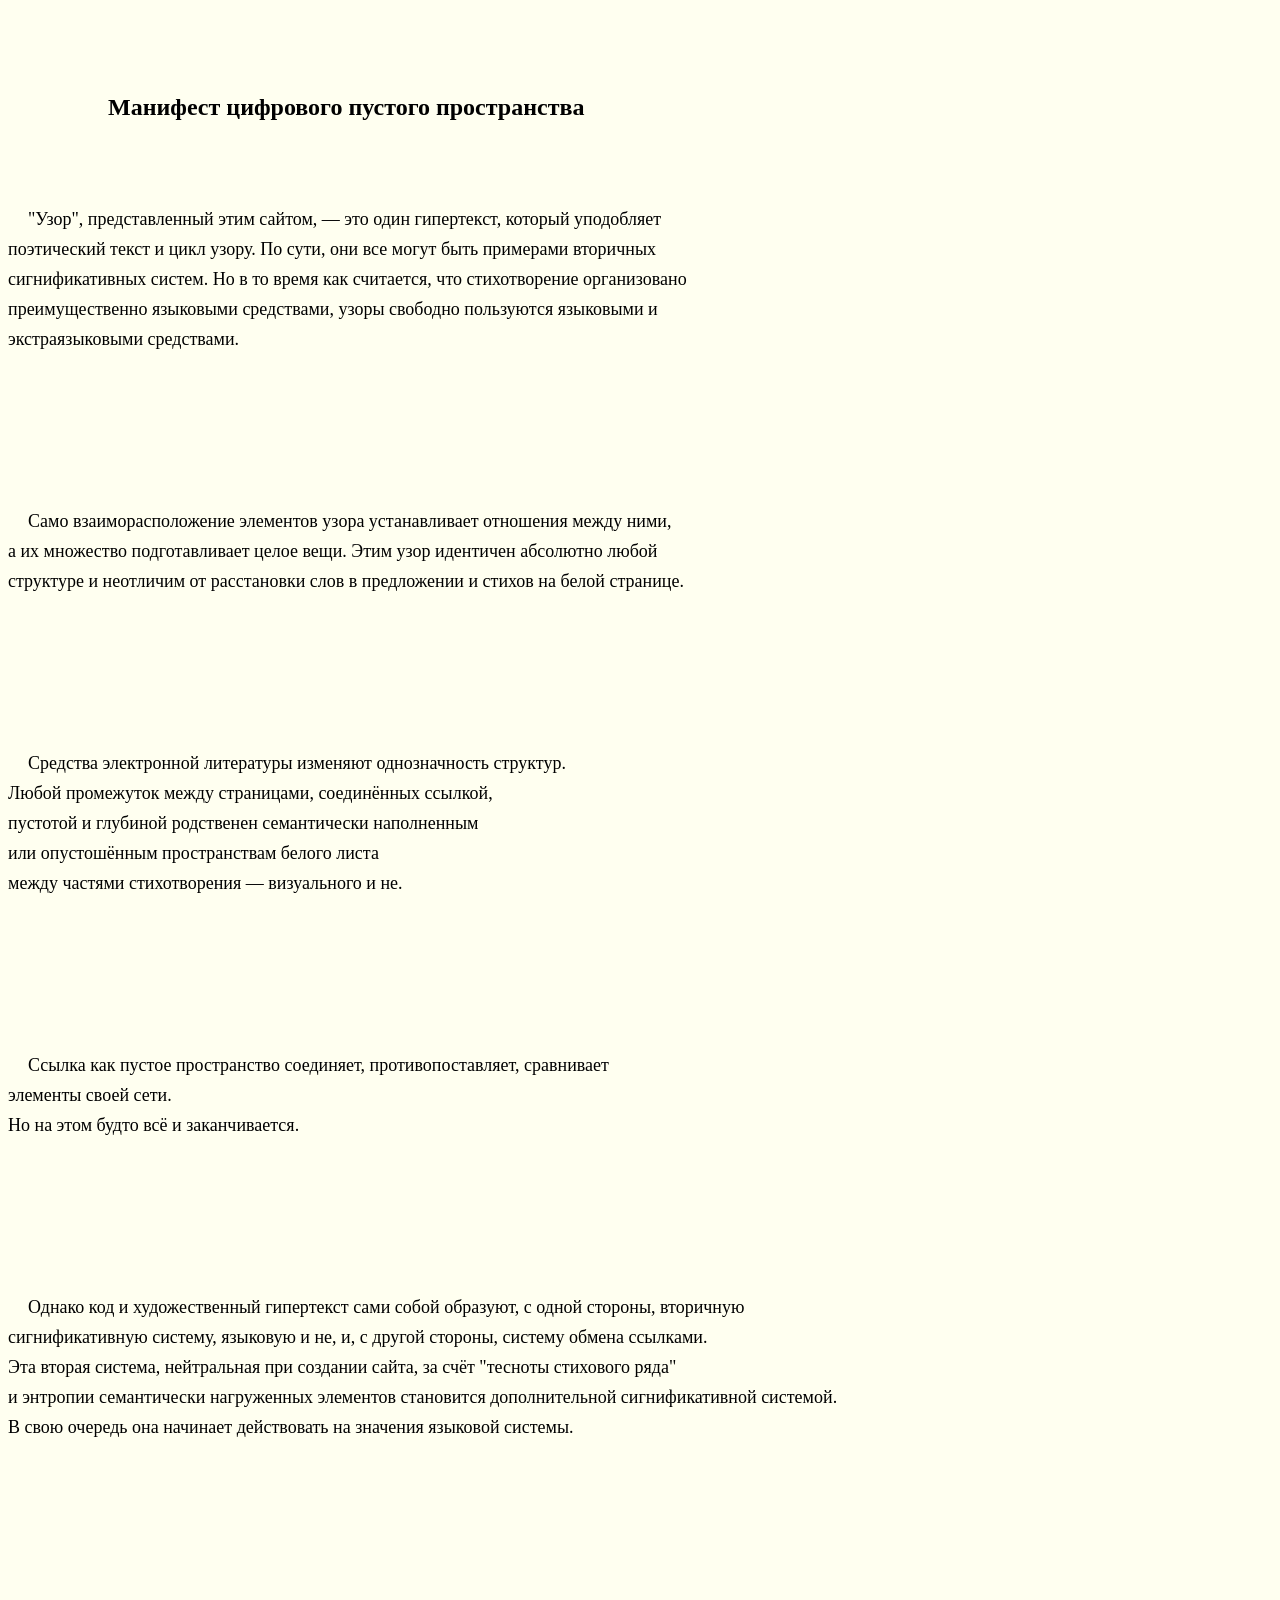
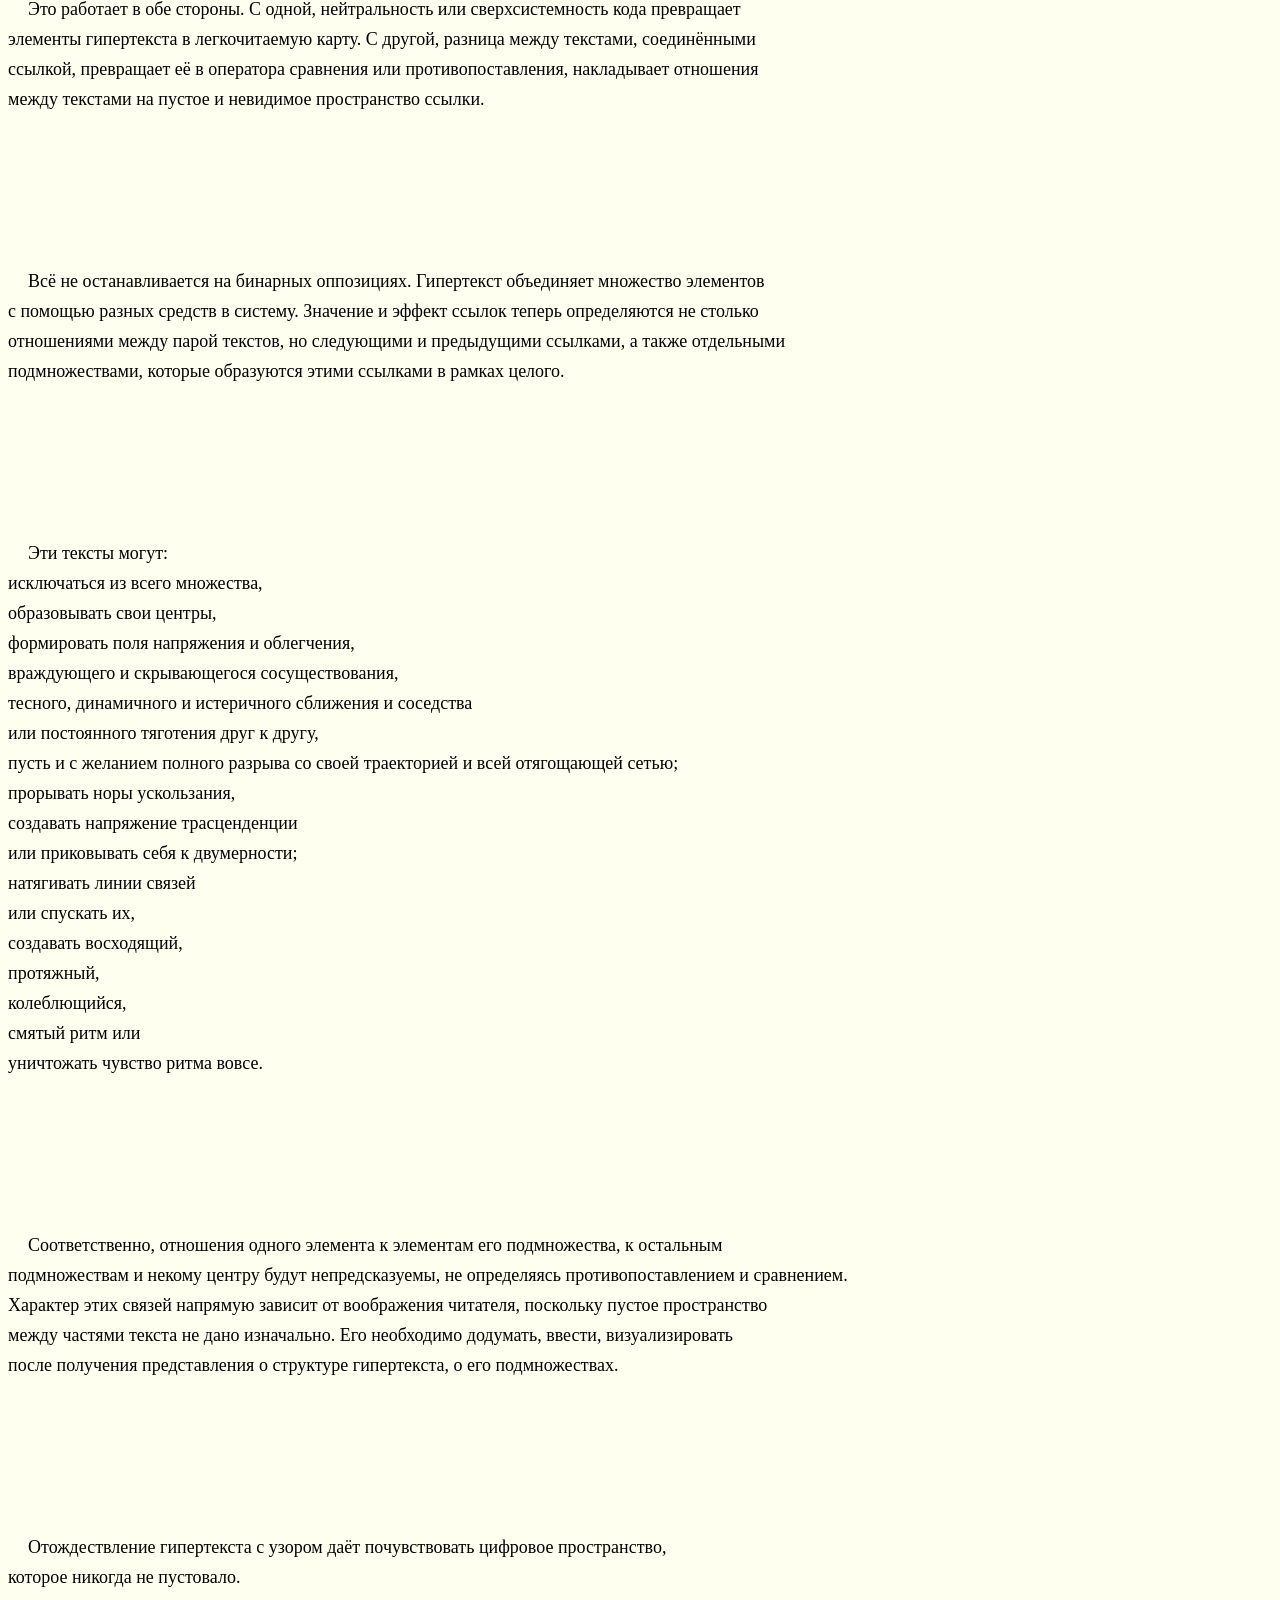
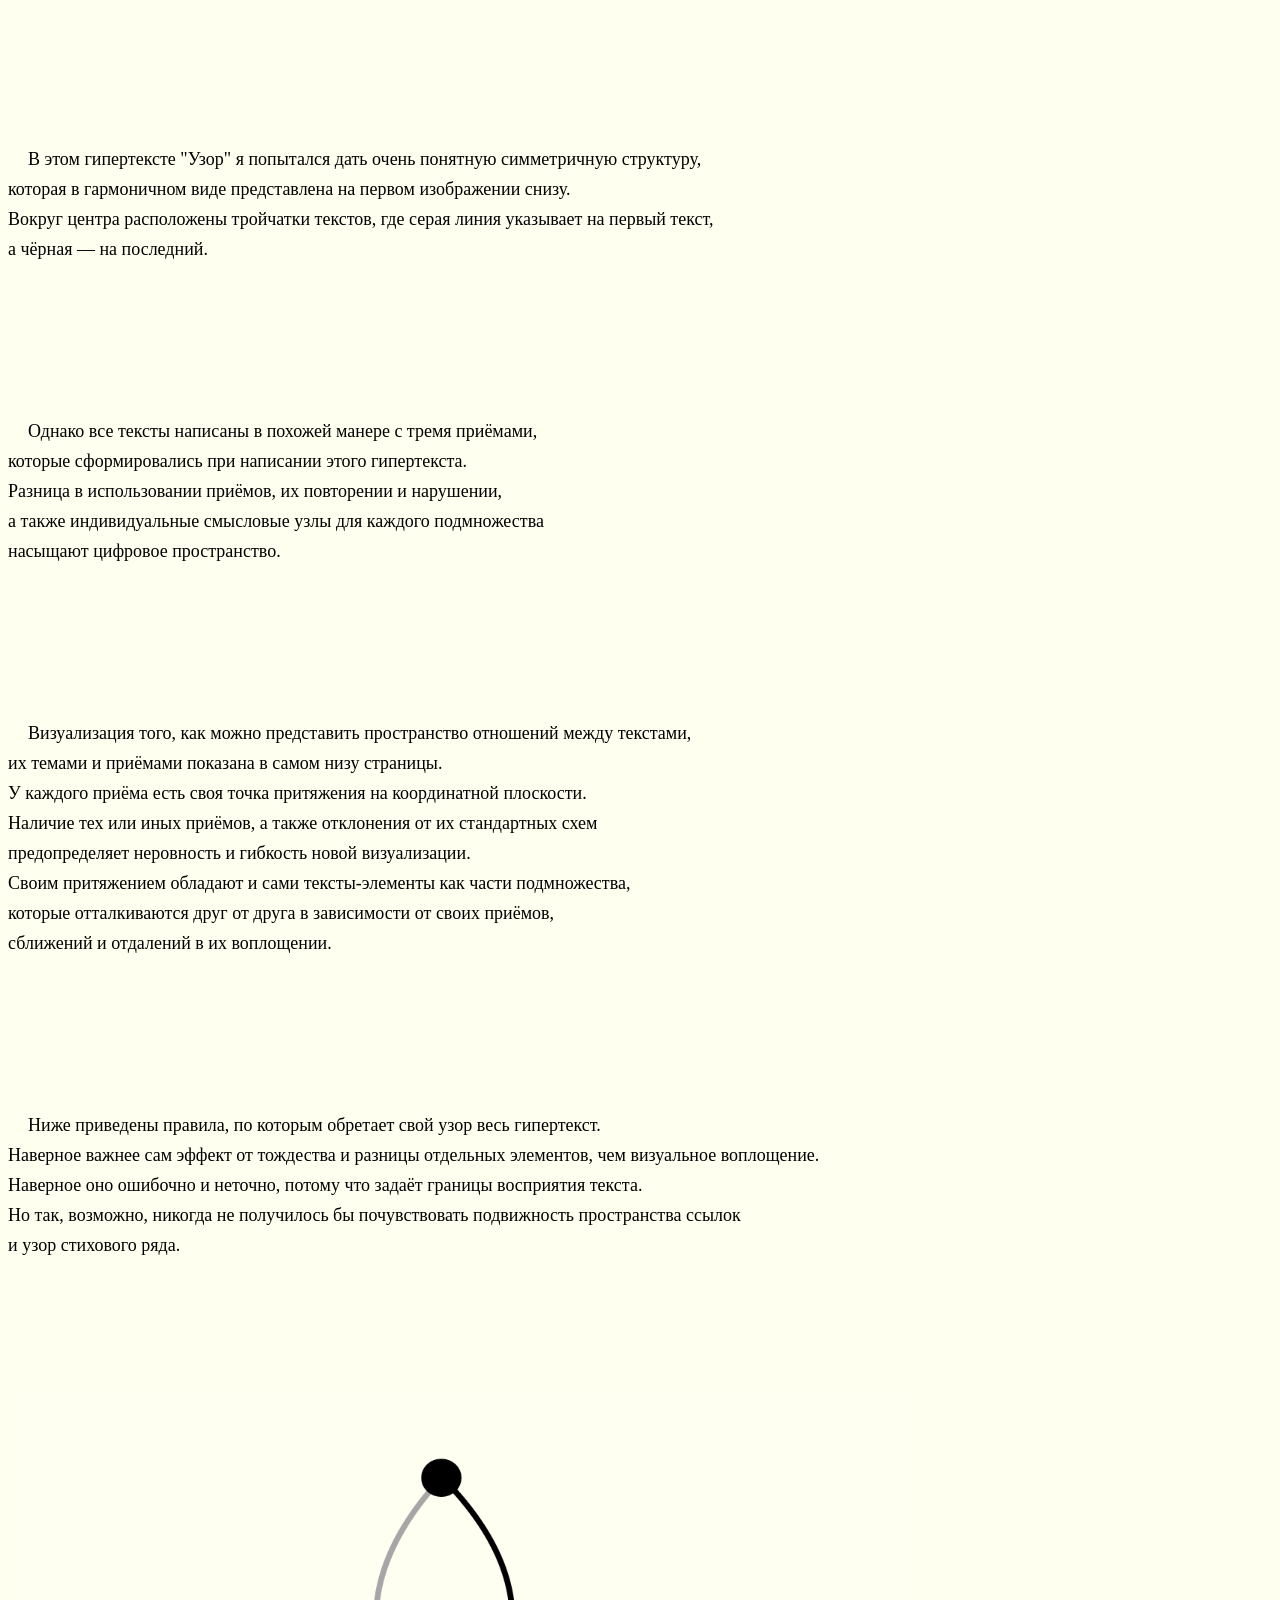
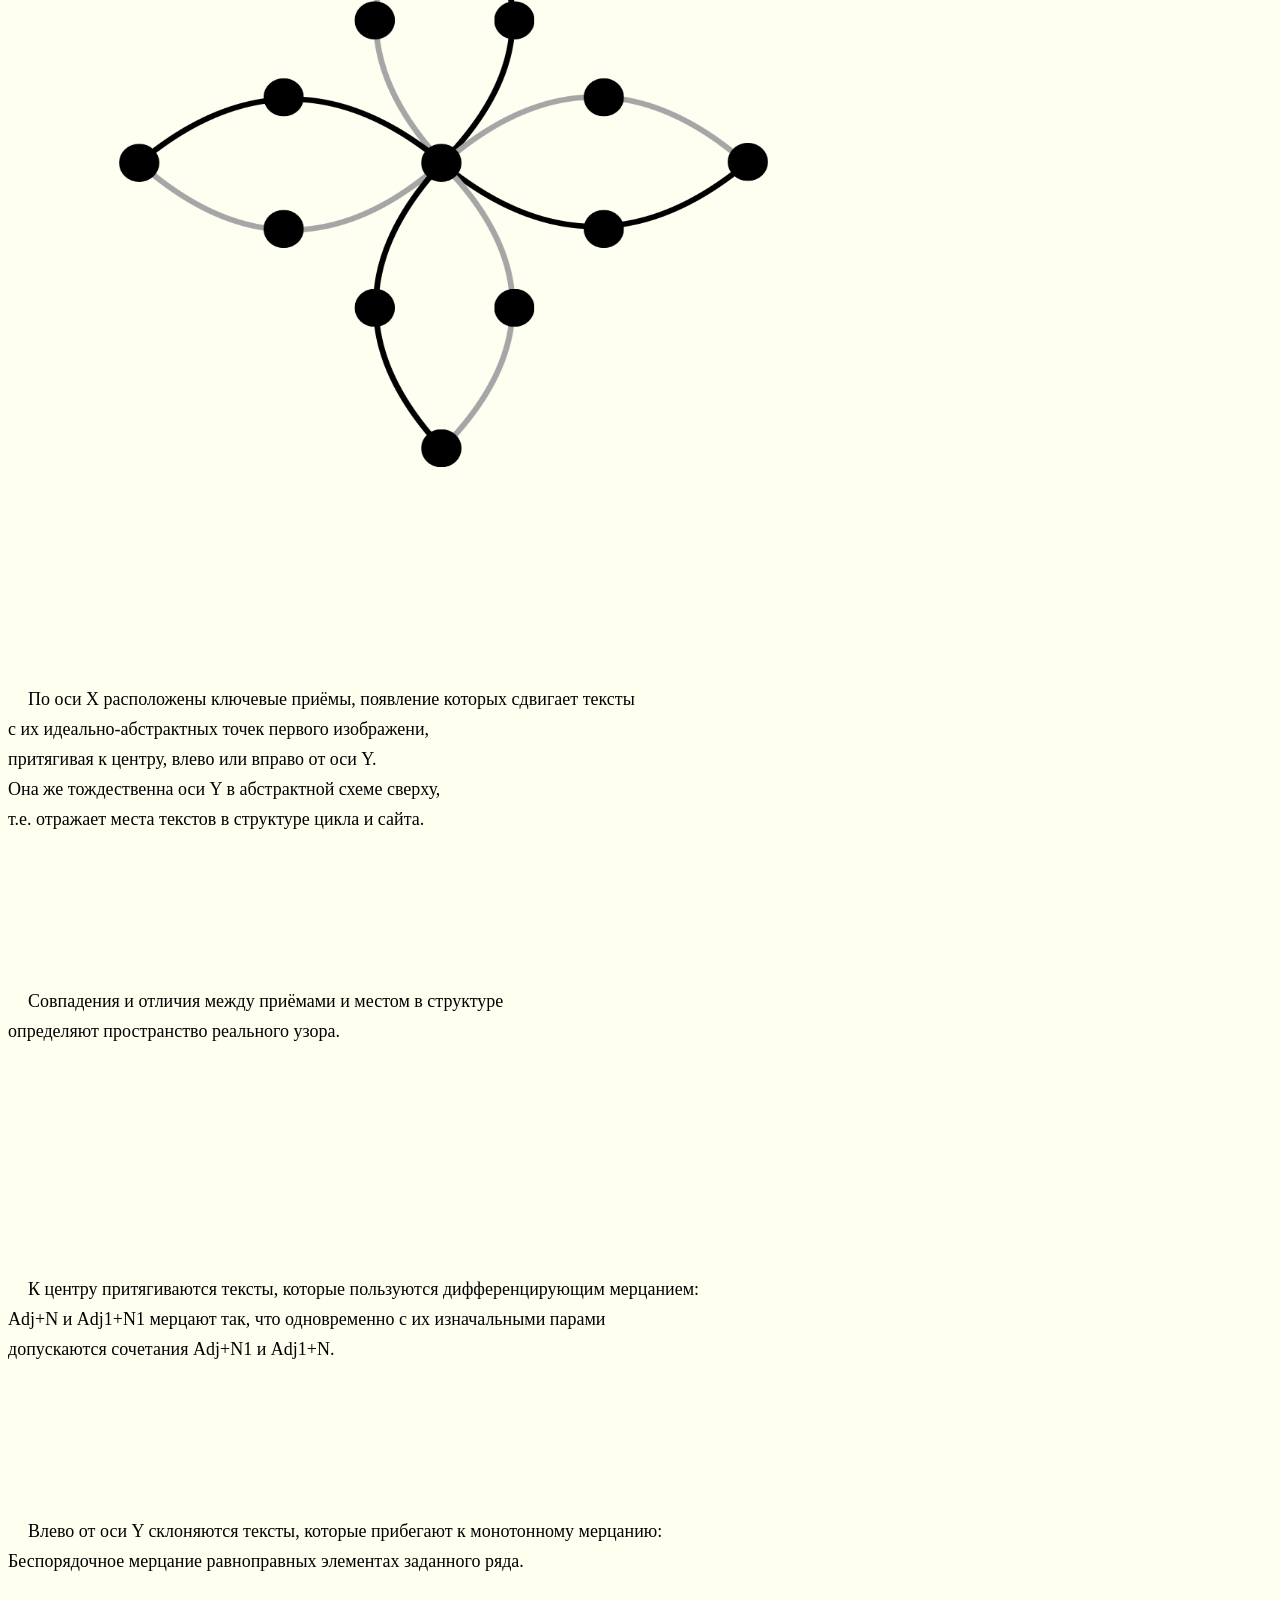
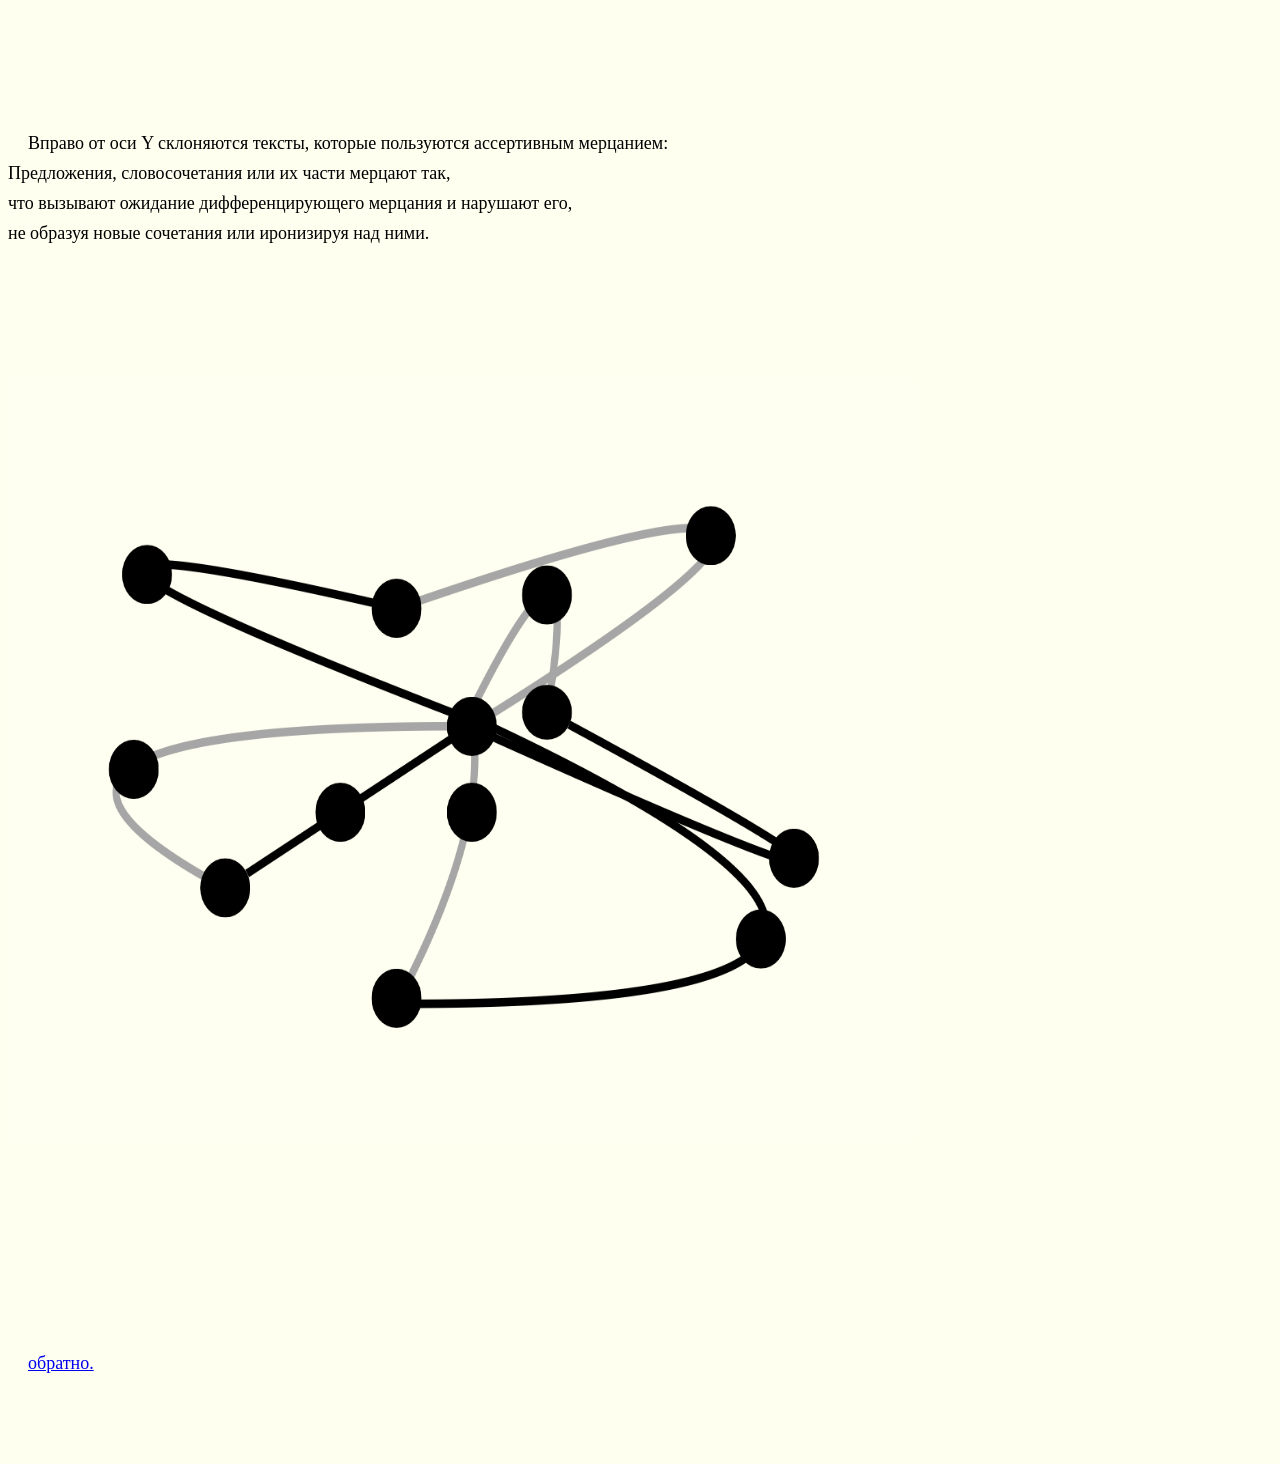
==== Description.html @ 1a1e5cb5 "commit" ====
<!DOCTYPE html>
<html lang="en">
    <head>
        <meta charset="UTF-8" />
        <meta name="viewpoint" content="width=device-width, initial-scale=1.0" />
        <title>Description</title>
        <link rel="stylesheet" href="./Description.css" />
    </head>
    <body>
        <p style="font-weight: bold; font-size: x-large; text-indent: 100px;">Манифест цифрового пустого пространства</p>
        <p>"Узор", представленный этим сайтом, — это один гипертекст, который уподобляет<br>
        поэтический текст и цикл узору. По сути, они все могут быть примерами вторичных<br>
        сигнификативных систем. Но в то время как считается, что стихотворение организовано<br>
        преимущественно языковыми средствами, узоры свободно пользуются языковыми и<br>
        экстраязыковыми средствами.</p>
        <p></p>
        <p>Само взаиморасположение элементов узора устанавливает отношения между ними,<br> 
        а их множество подготавливает целое вещи. Этим узор идентичен абсолютно любой<br>
        структуре и неотличим от расстановки слов в предложении и стихов на белой странице.</p>
        <p></p>
        <p>Средства электронной литературы изменяют однозначность структур.<br> Любой промежуток между страницами, соединённых ссылкой,<br>
        пустотой и глубиной родственен семантически наполненным<br> 
        или опустошённым пространствам белого листа<br>
        между частями стихотворения — визуального и не. </p>
        <p></p>
        <p>Ссылка как пустое пространство соединяет, противопоставляет, сравнивает<br> 
        элементы своей сети.<br>
        Но на этом будто всё и заканчивается.</p>
        <p></p>
        <p>Однако код и художественный гипертекст сами собой образуют, с одной стороны, вторичную<br> 
        сигнификативную систему, языковую и не, и, с другой стороны, систему обмена ссылками.<br> 
        Эта вторая система, нейтральная при создании сайта, за счёт "тесноты стихового ряда"<br> 
        и энтропии семантически нагруженных элементов становится дополнительной сигнификативной системой.<br> 
        В свою очередь она начинает действовать на значения языковой системы.</p>
        <p></p>
        <p>Это работает в обе стороны. С одной, нейтральность или сверхсистемность кода превращает<br> 
        элементы гипертекста в легкочитаемую карту. С другой, разница между текстами, соединёнными<br> 
        ссылкой, превращает её в оператора сравнения или противопоставления, накладывает отношения<br> 
        между текстами на пустое и невидимое пространство ссылки.</p>
        <p></p>
        <p>Всё не останавливается на бинарных оппозициях. Гипертекст объединяет множество элементов<br> 
        с помощью разных средств в систему. Значение и эффект ссылок теперь определяются не столько<br> 
        отношениями между парой текстов, но следующими и предыдущими ссылками, а также отдельными<br> 
        подмножествами, которые образуются этими ссылками в рамках целого.</p> 
        <p></p>
        <p>Эти тексты могут:<br> 
        исключаться из всего множества,<br>  
        образовывать свои центры,<br>  
        формировать поля напряжения и облегчения,<br> 
        враждующего и скрывающегося сосуществования,<br>  
        тесного, динамичного и истеричного сближения и соседства<br> 
        или постоянного тяготения друг к другу,<br>  
       пусть и с желанием полного разрыва со своей траекторией и всей отягощающей сетью;<br> 
       прорывать норы ускользания,<br> 
       создавать напряжение трасценденции<br> 
       или приковывать себя к двумерности;<br>  
        натягивать линии связей<br> 
        или спускать их,<br> 
        создавать восходящий,<br> 
        протяжный, <br>
        колеблющийся,<br> 
        смятый ритм или<br>
        уничтожать чувство ритма вовсе.</p>
        <p></p>
        <p>Соответственно, отношения одного элемента к элементам его подмножества, к остальным<br> 
        подмножествам и некому центру будут непредсказуемы, не определяясь противопоставлением и сравнением.<br> 
        Характер этих связей напрямую зависит от воображения читателя, поскольку пустое пространство<br>
        между частями текста не дано изначально. Его необходимо додумать, ввести, визуализировать<br> 
        после получения представления о структуре гипертекста, о его подмножествах.</p>
        <p></p>
        <p>Отождествление гипертекста с узором даёт почувствовать цифровое пространство,<br>
        которое никогда не пустовало.</p>
        <p></p>
        <p>В этом гипертексте "Узор" я попытался дать очень понятную симметричную структуру,<br> 
        которая в гармоничном виде представлена на первом изображении снизу.<br> 
        Вокруг центра расположены тройчатки текстов, где серая линия указывает на первый текст,<br> 
        а чёрная — на последний.</p>
        <p></p>
        <p>Однако все тексты написаны в похожей манере с тремя приёмами,<br> 
        которые сформировались при написании этого гипертекста.<br> 
        Разница в использовании приёмов, их повторении и нарушении,<br> 
        а также индивидуальные смысловые узлы для каждого подмножества<br> 
        насыщают цифровое пространство.</p>
        <p></p>
        <p>Визуализация того, как можно представить пространство отношений между текстами,<br> 
        их темами и приёмами показана в самом низу страницы.<br> 
        У каждого приёма есть своя точка притяжения на координатной плоскости.<br> 
        Наличие тех или иных приёмов, а также отклонения от их стандартных схем<br>
        предопределяет неровность и гибкость новой визуализации.<br> 
        Своим притяжением обладают и сами тексты-элементы как части подмножества,<br> 
        которые отталкиваются друг от друга в зависимости от своих приёмов,<br> 
        сближений и отдалений в их воплощении.</p>
        <p></p>
        <p>Ниже приведены правила, по которым обретает свой узор весь гипертекст.<br>
        Наверное важнее сам эффект от тождества и разницы отдельных элементов, чем визуальное воплощение.<br>
        Наверное оно ошибочно и неточно, потому что задаёт границы восприятия текста.<br> 
        Но так, возможно, никогда не получилось бы почувствовать подвижность пространства ссылок<br>
        и узор стихового ряда.</p>
        <p></p>
        <img src="./images/uzor1.png" style="height: 20cm; width: 24cm"/>
        <p></p>
        <p>По оси X расположены ключевые приёмы, появление которых сдвигает тексты<br>
        с их идеально-абстрактных точек первого изображени,<br> 
        притягивая к центру, влево или вправо от оси Y.<br> 
        Она же тождественна оси Y в абстрактной схеме сверху,<br> 
        т.е. отражает места текстов в структуре цикла и сайта. </p>
        <p></p>
        <p>Совпадения и отличия между приёмами и местом в структуре<br>
        определяют пространство реального узора.</p>
        <p> </p>
        <p></p>
         <p>К центру притягиваются тексты, которые пользуются дифференцирующим мерцанием:<br> 
         Adj+N и Adj1+N1 мерцают так, что одновременно с их изначальными парами<br> 
        допускаются сочетания Adj+N1 и Adj1+N.</p>
        <p> </p>
         <p>Влево от оси Y склоняются тексты, которые прибегают к монотонному мерцанию:<br>
        Беспорядочное мерцание равноправных элементах заданного ряда.</p>
        <p></p>
          <p>Вправо от оси Y cклоняются тексты, которые пользуются ассертивным мерцанием:<br>
        Предложения, словосочетания или их части мерцают так,<br>
        что вызывают ожидание дифференцирующего мерцания и нарушают его,<br>
        не образуя новые сочетания или иронизируя над ними.</p>
        <p></p>
        <img src="./images/uzor2changed.png" style="height: 20cm; width: 24cm"/>
        <p></p>
        <p> </p>
        <p><a href="index.html">обратно.</a></p>
    </body>
</html>
---- Description.css ----
*{
padding-top: 20px;
padding-bottom: 20px;

}

p{
    line-height: 30px;
}

body{
    background-color: ivory;
    width: 100vw;
    justify-content: center;
    font-family: verdana;
    display: flex;
    flex-direction: column;
   text-indent: 20px;
    font-size: large;
    white-space: nowrap;

}
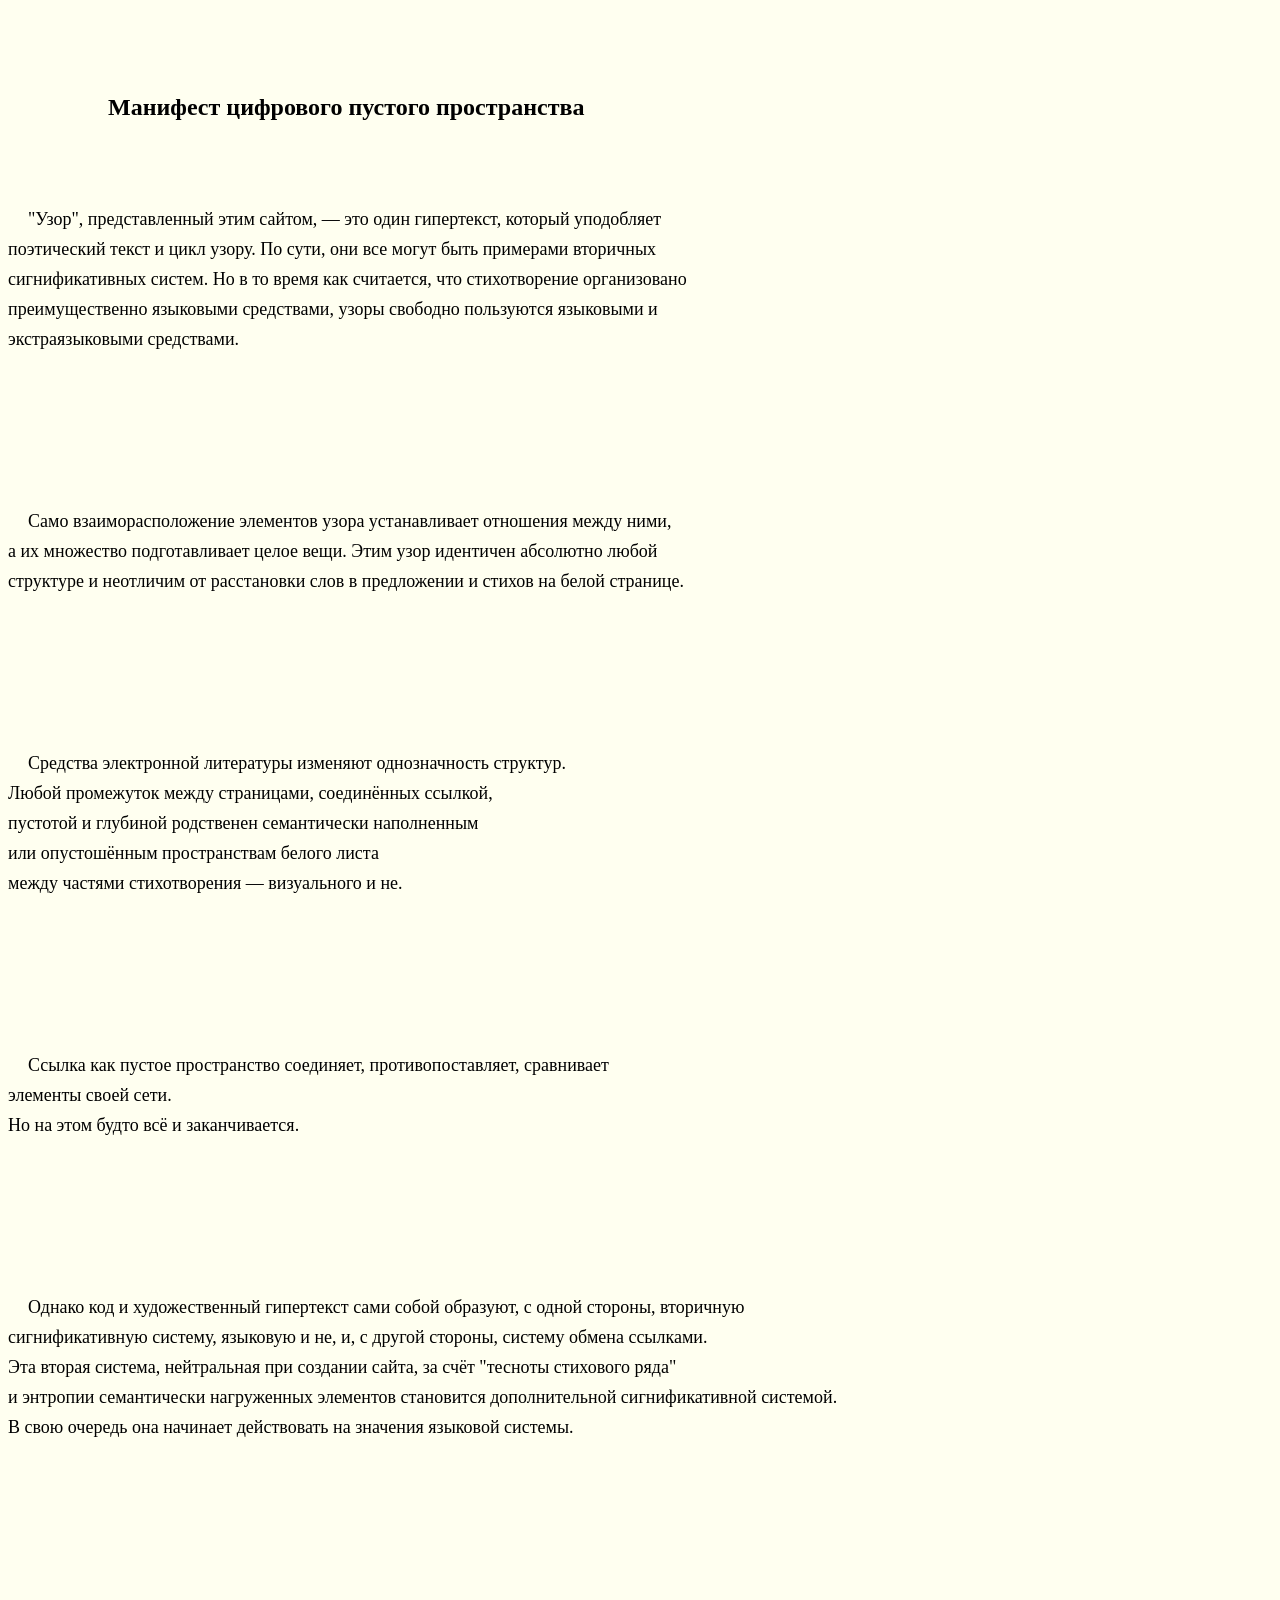
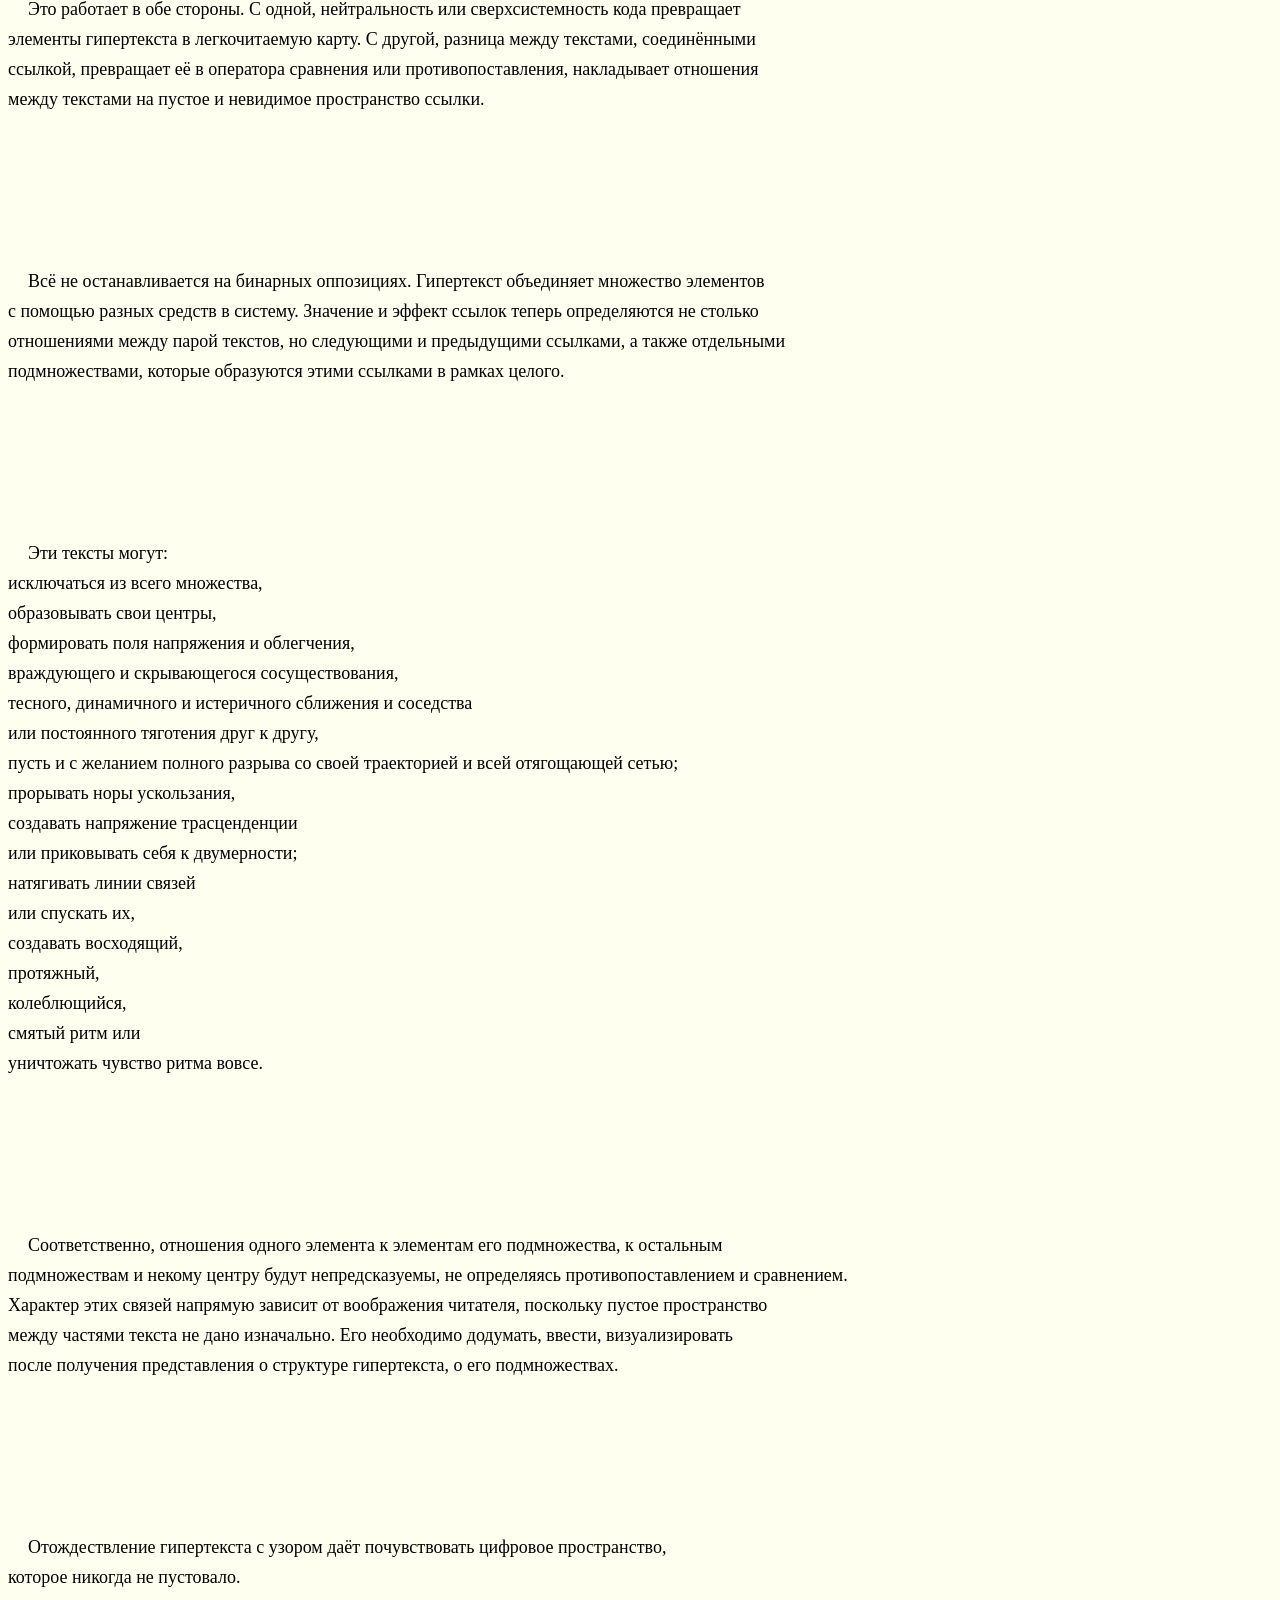
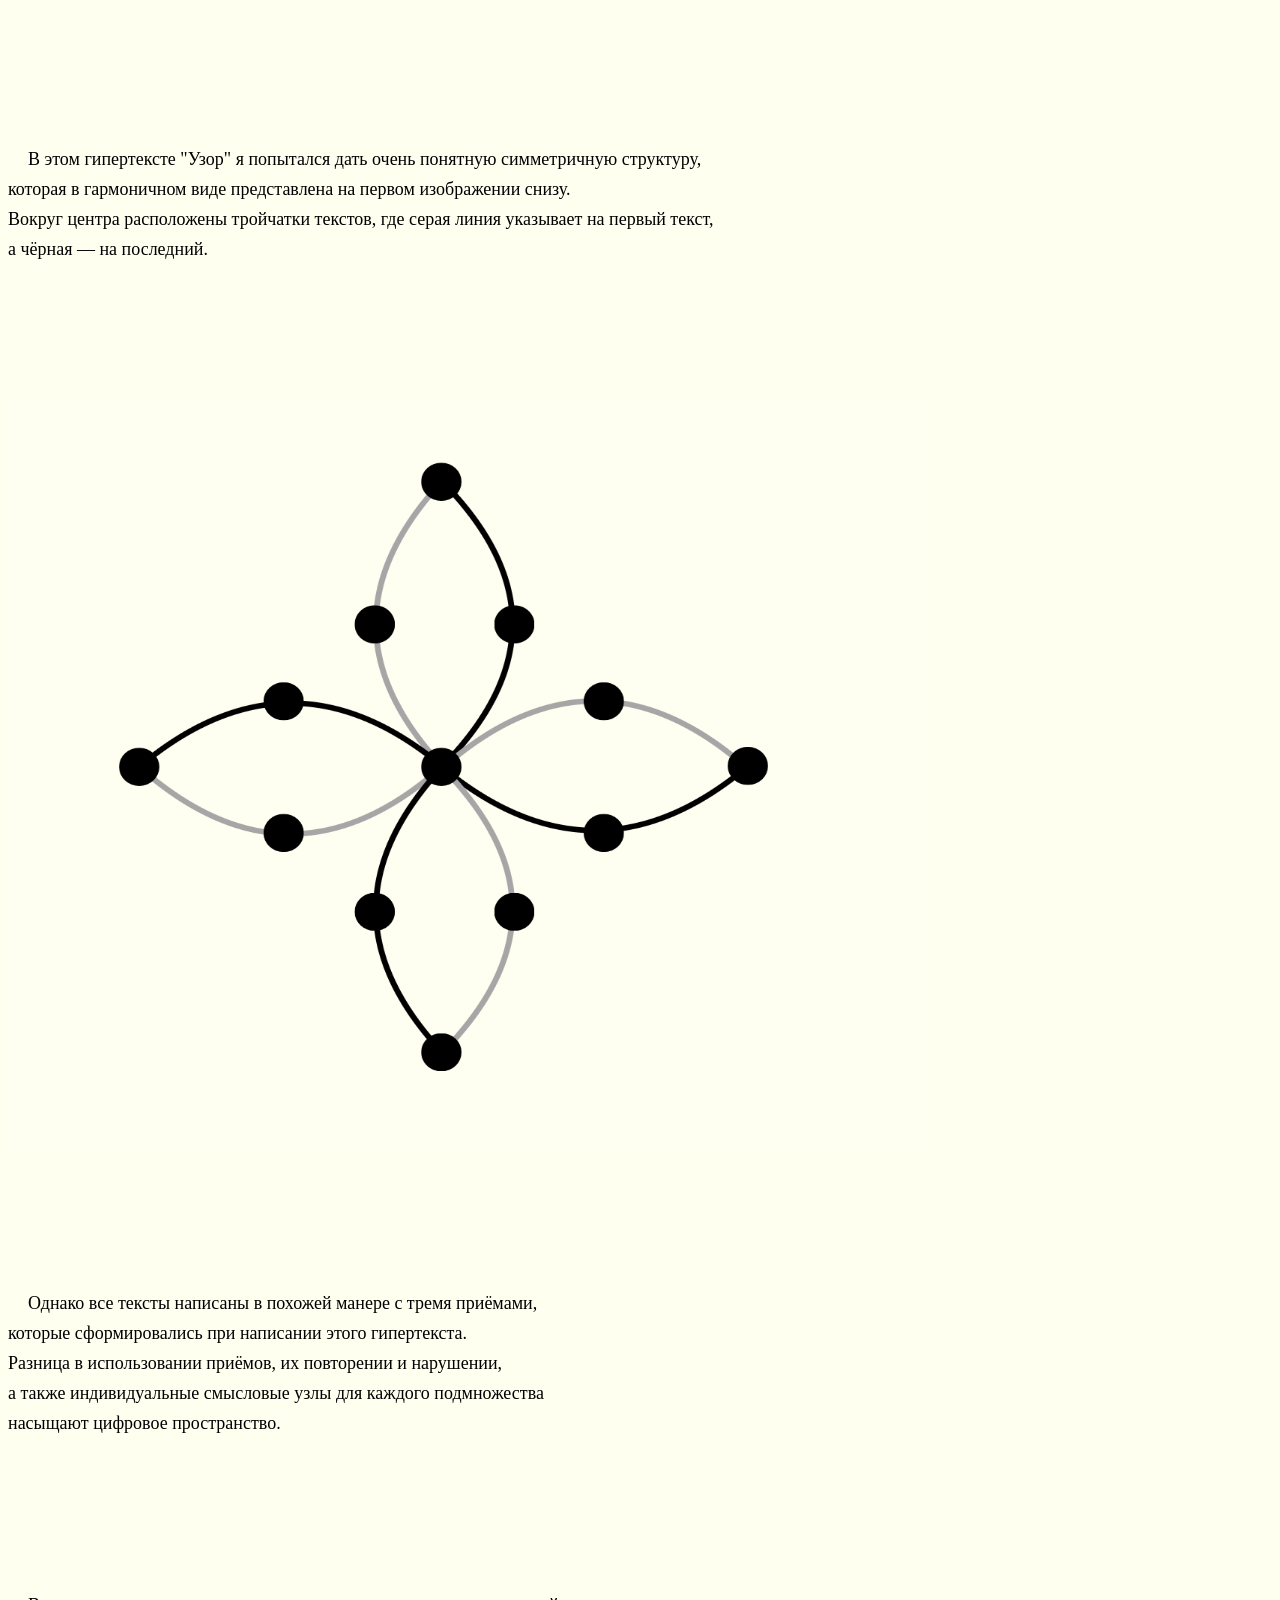
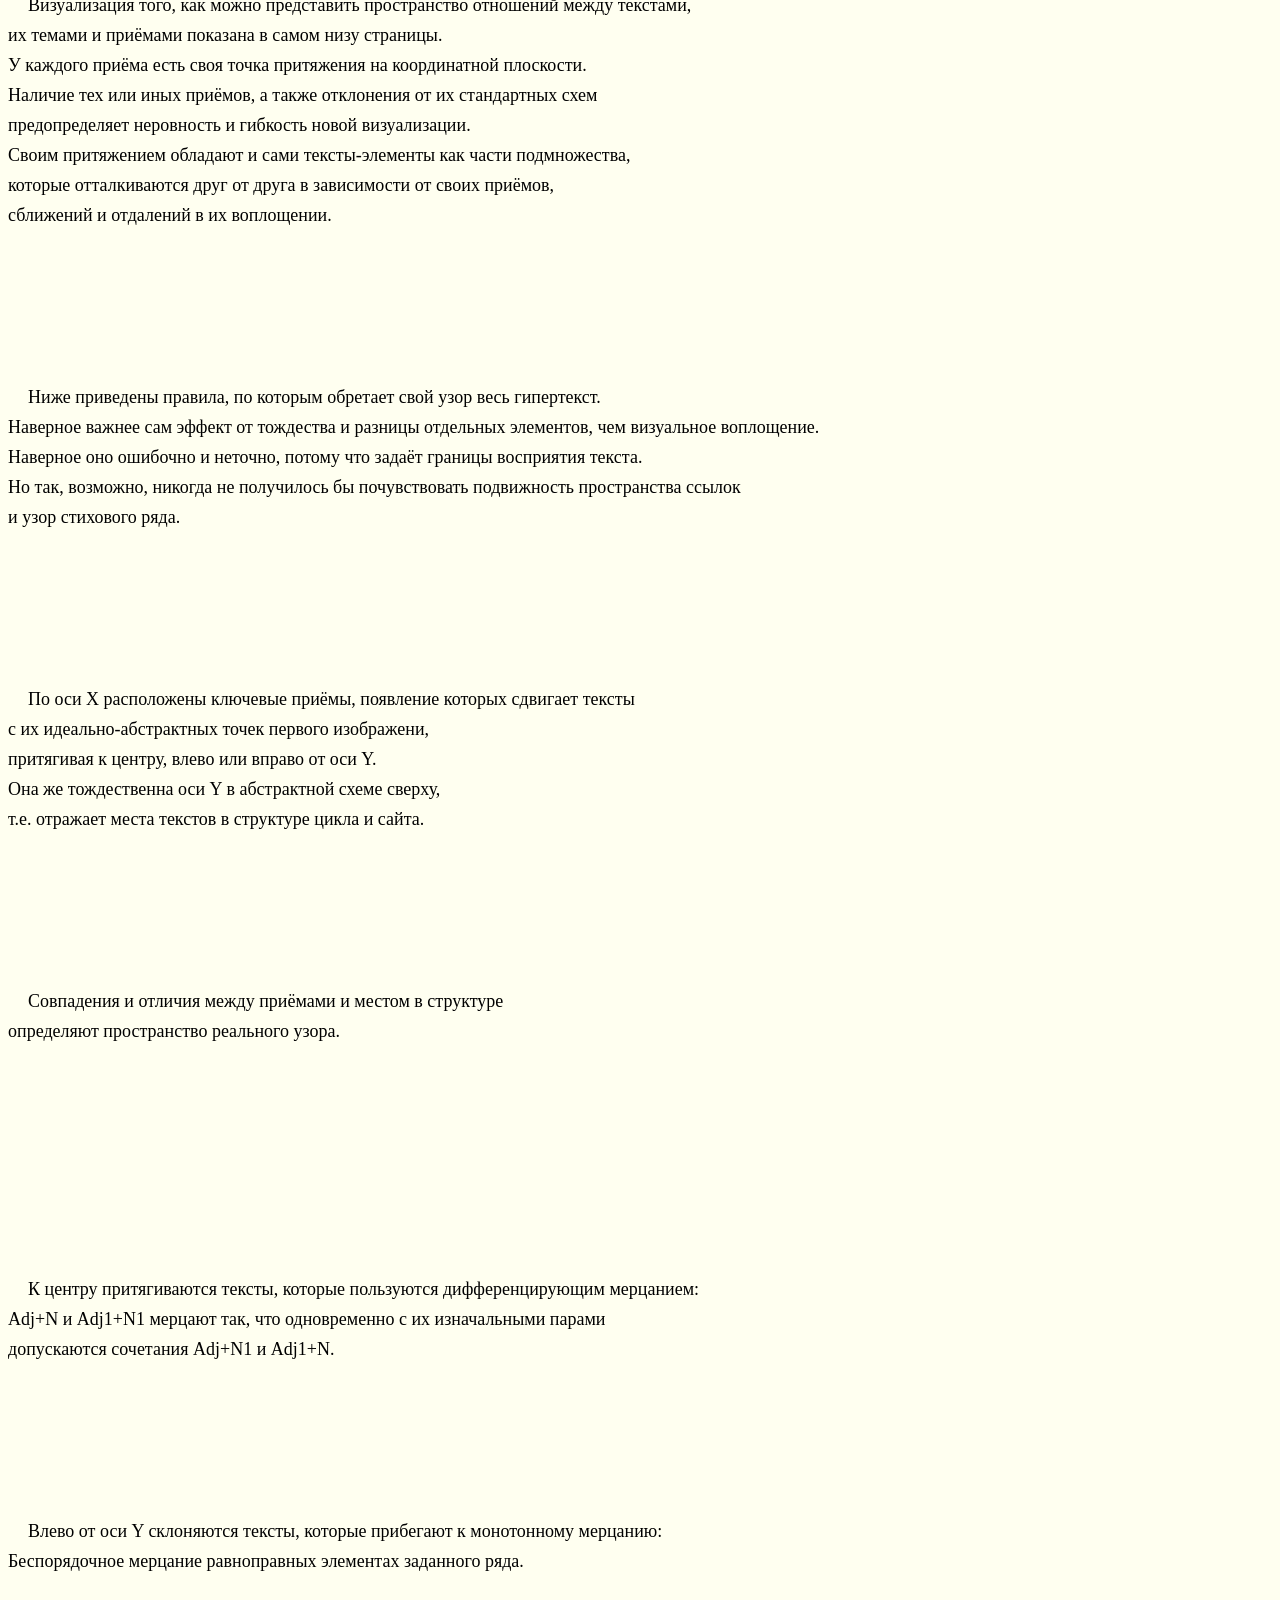
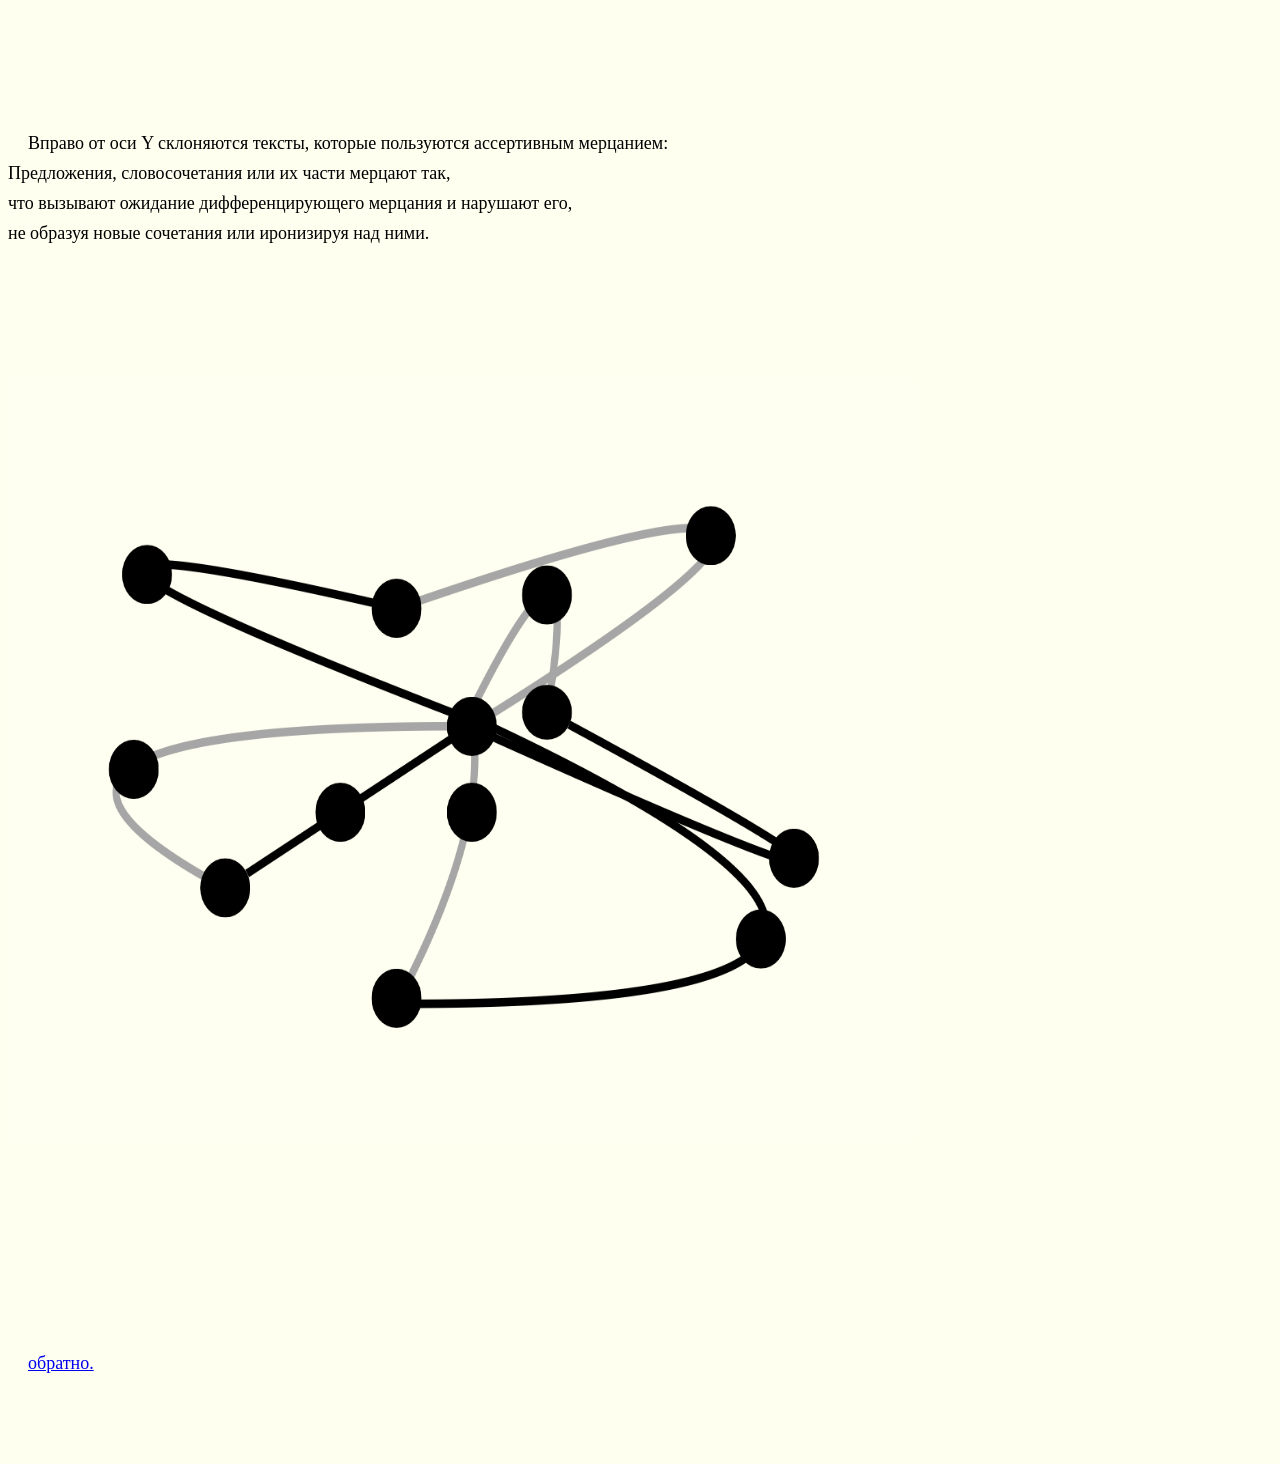
==== commit 672bf3ff: "commit" ====
--- a/Description.html
+++ b/Description.html
@@ -75,6 +75,8 @@
         которая в гармоничном виде представлена на первом изображении снизу.<br> 
         Вокруг центра расположены тройчатки текстов, где серая линия указывает на первый текст,<br> 
         а чёрная — на последний.</p>
+         <p></p>
+        <img src="./images/uzor1.png" style="height: 20cm; width: 24cm"/>
         <p></p>
         <p>Однако все тексты написаны в похожей манере с тремя приёмами,<br> 
         которые сформировались при написании этого гипертекста.<br> 
@@ -96,8 +98,6 @@
         Наверное оно ошибочно и неточно, потому что задаёт границы восприятия текста.<br> 
         Но так, возможно, никогда не получилось бы почувствовать подвижность пространства ссылок<br>
         и узор стихового ряда.</p>
-        <p></p>
-        <img src="./images/uzor1.png" style="height: 20cm; width: 24cm"/>
         <p></p>
         <p>По оси X расположены ключевые приёмы, появление которых сдвигает тексты<br>
         с их идеально-абстрактных точек первого изображени,<br> 
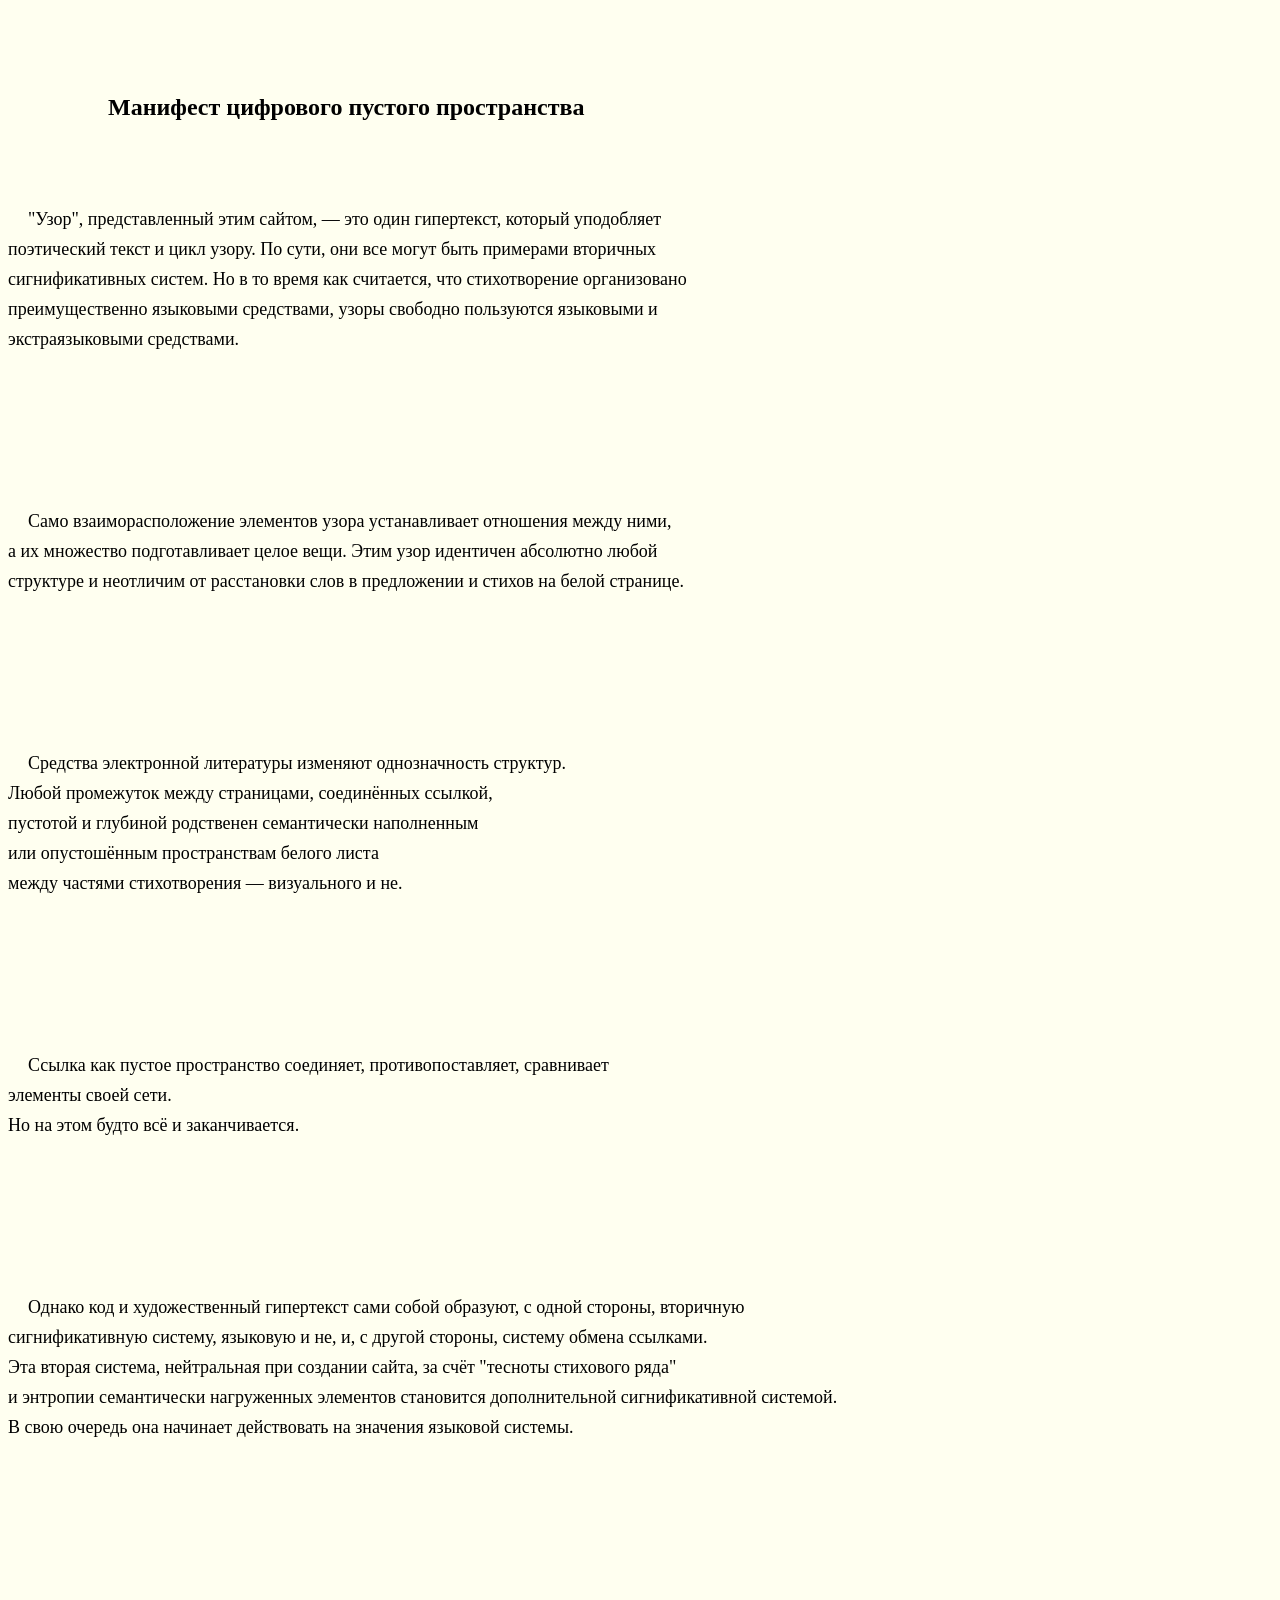
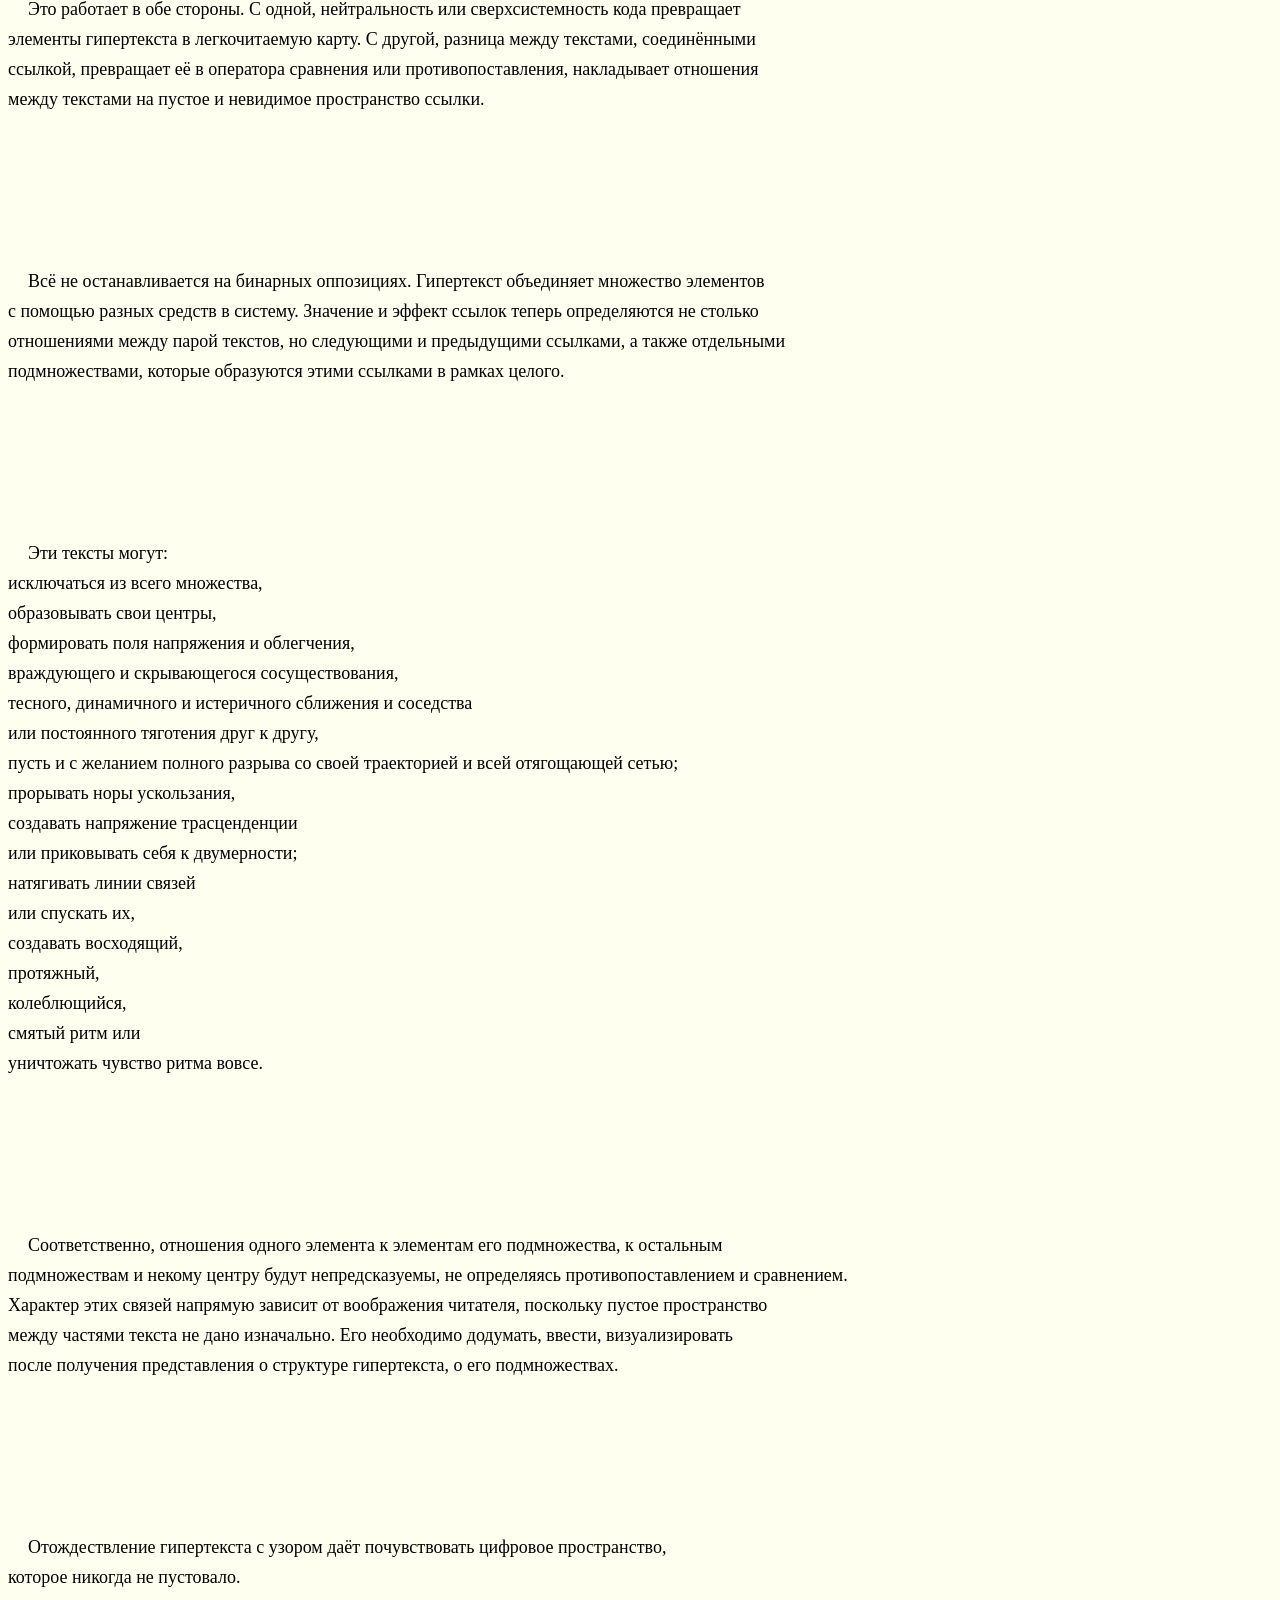
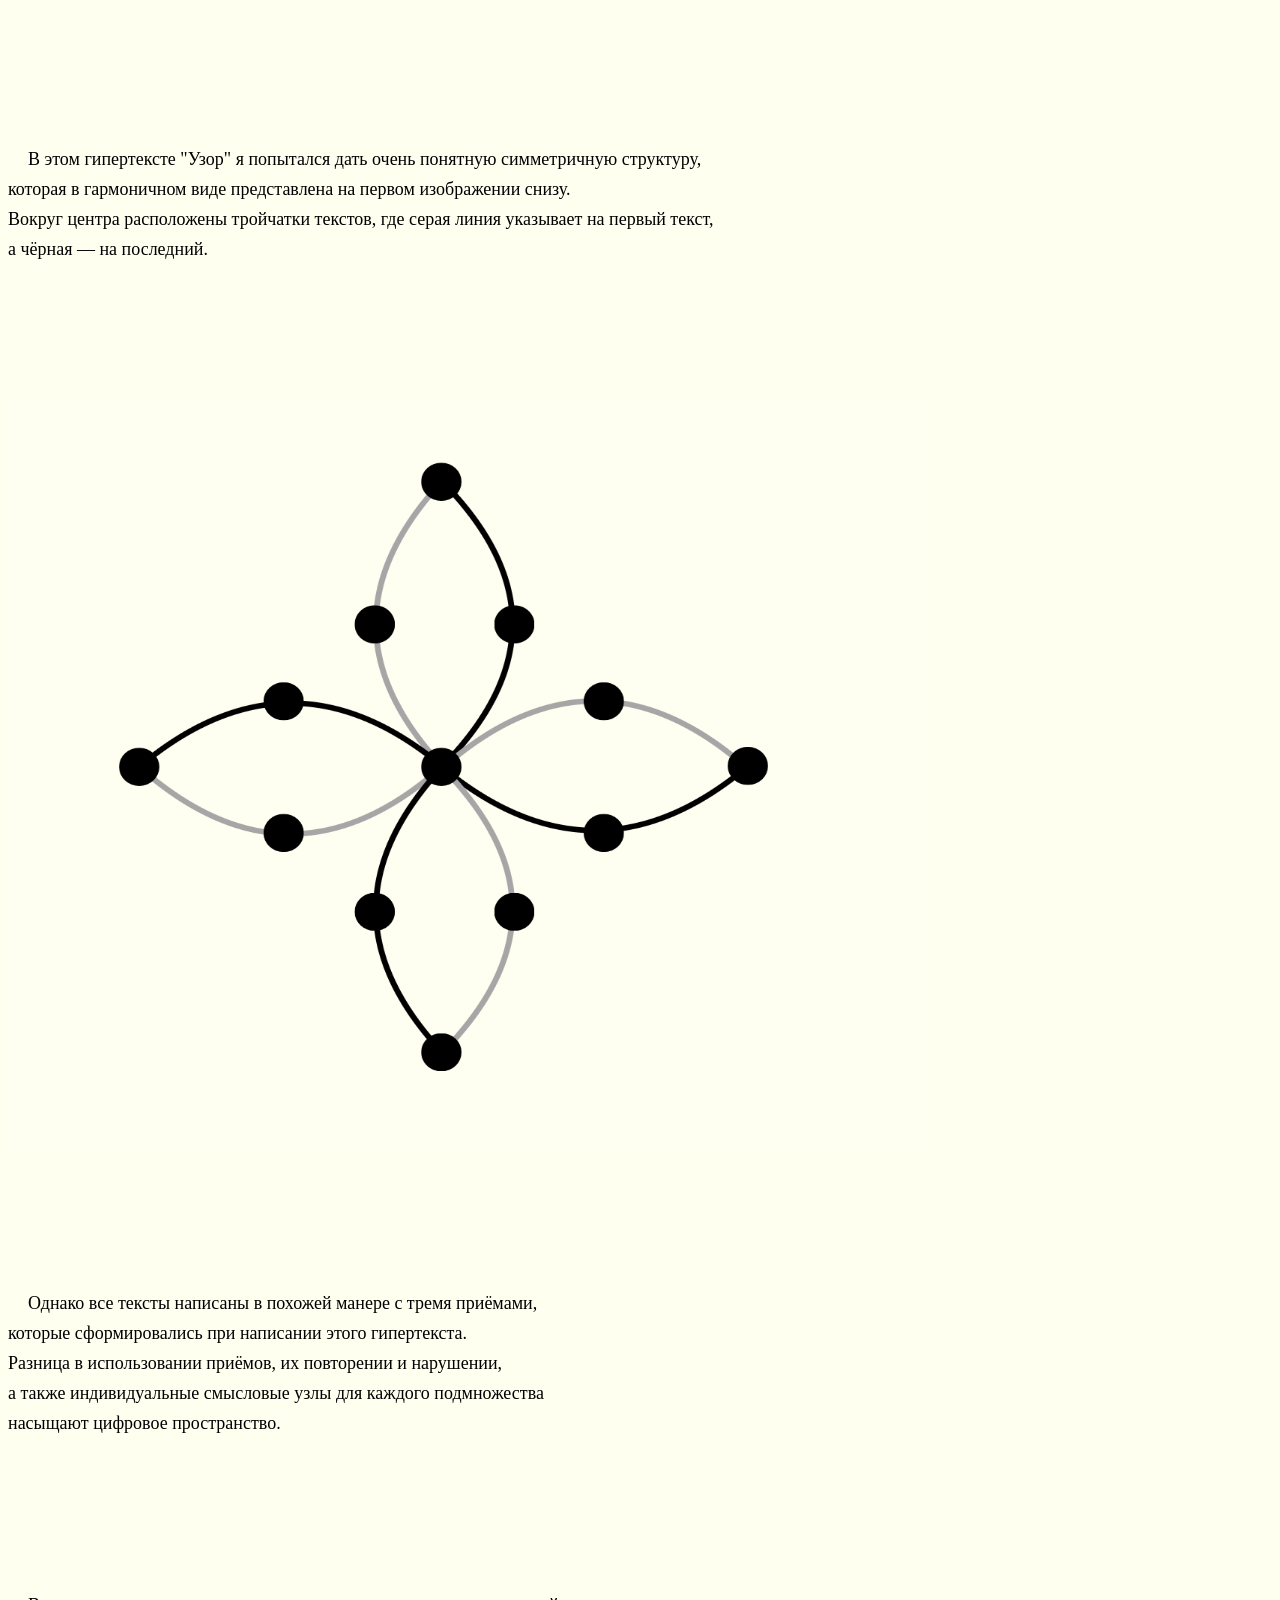
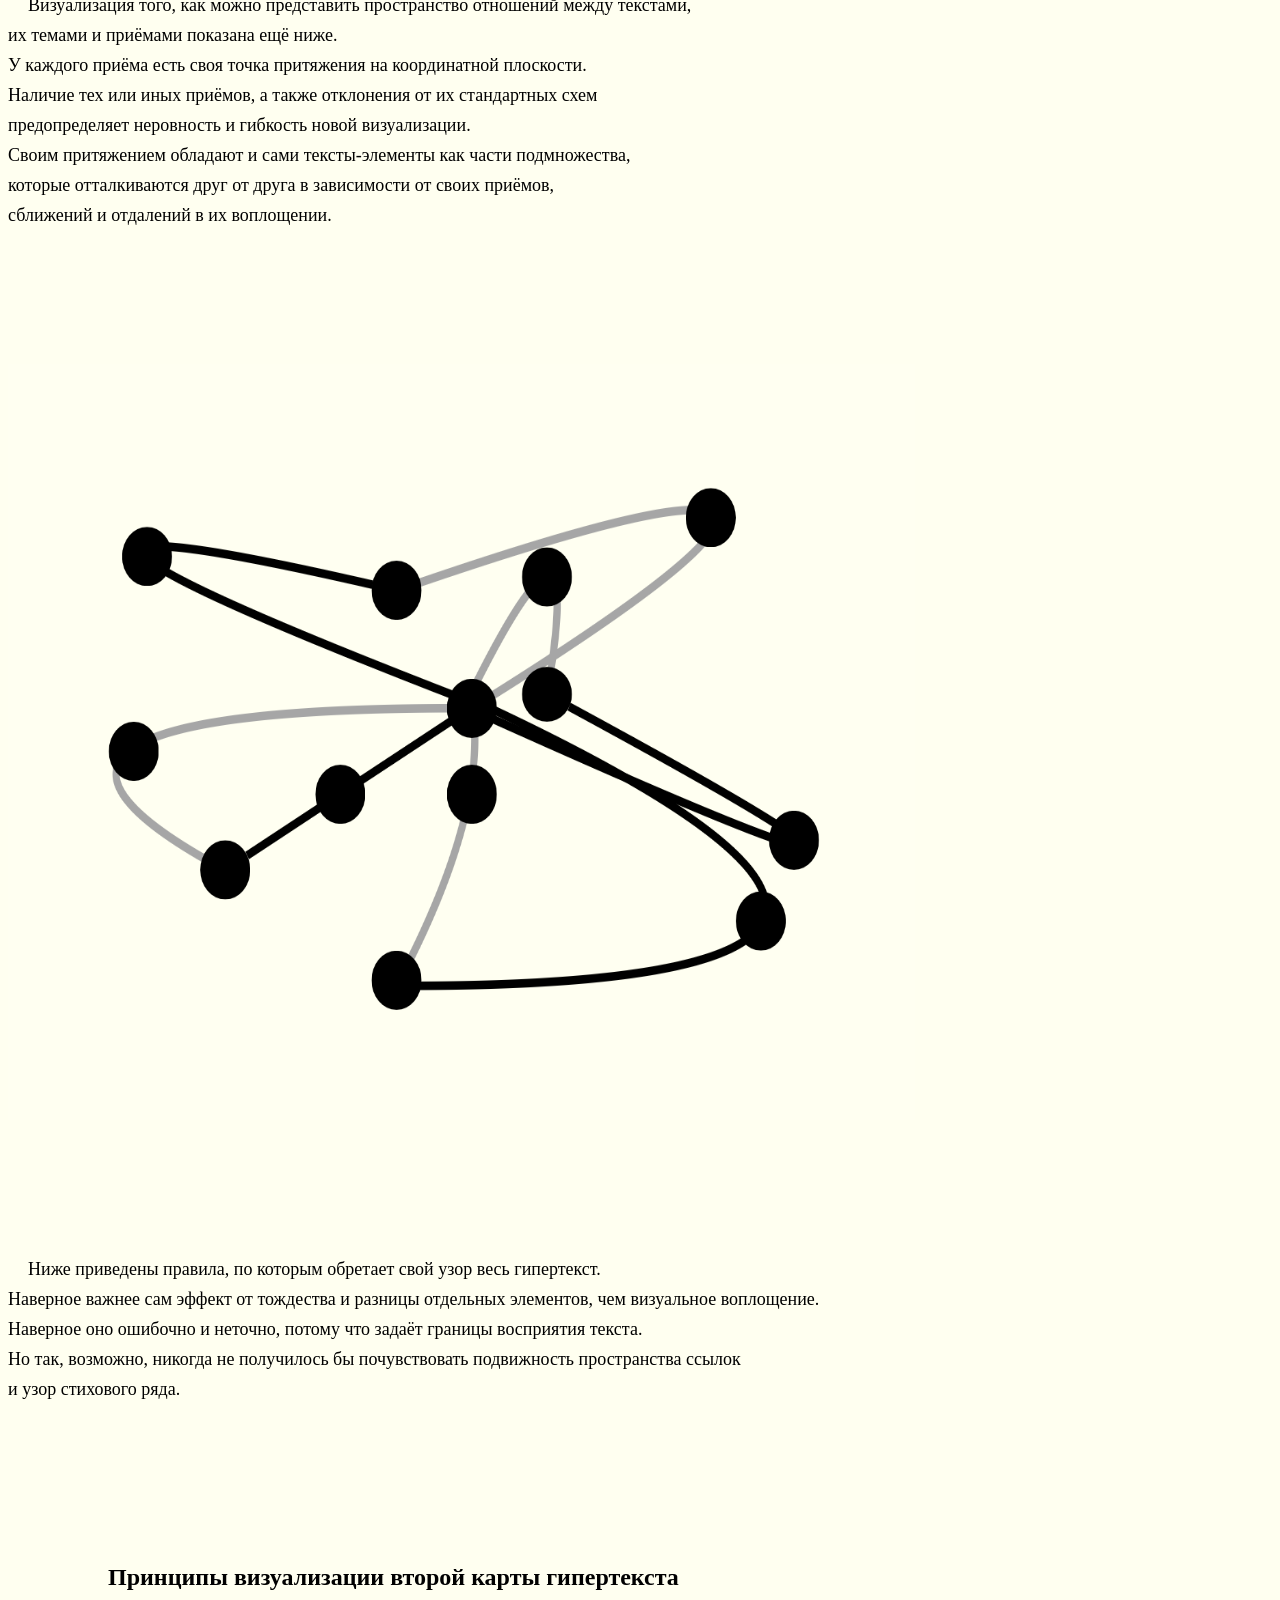
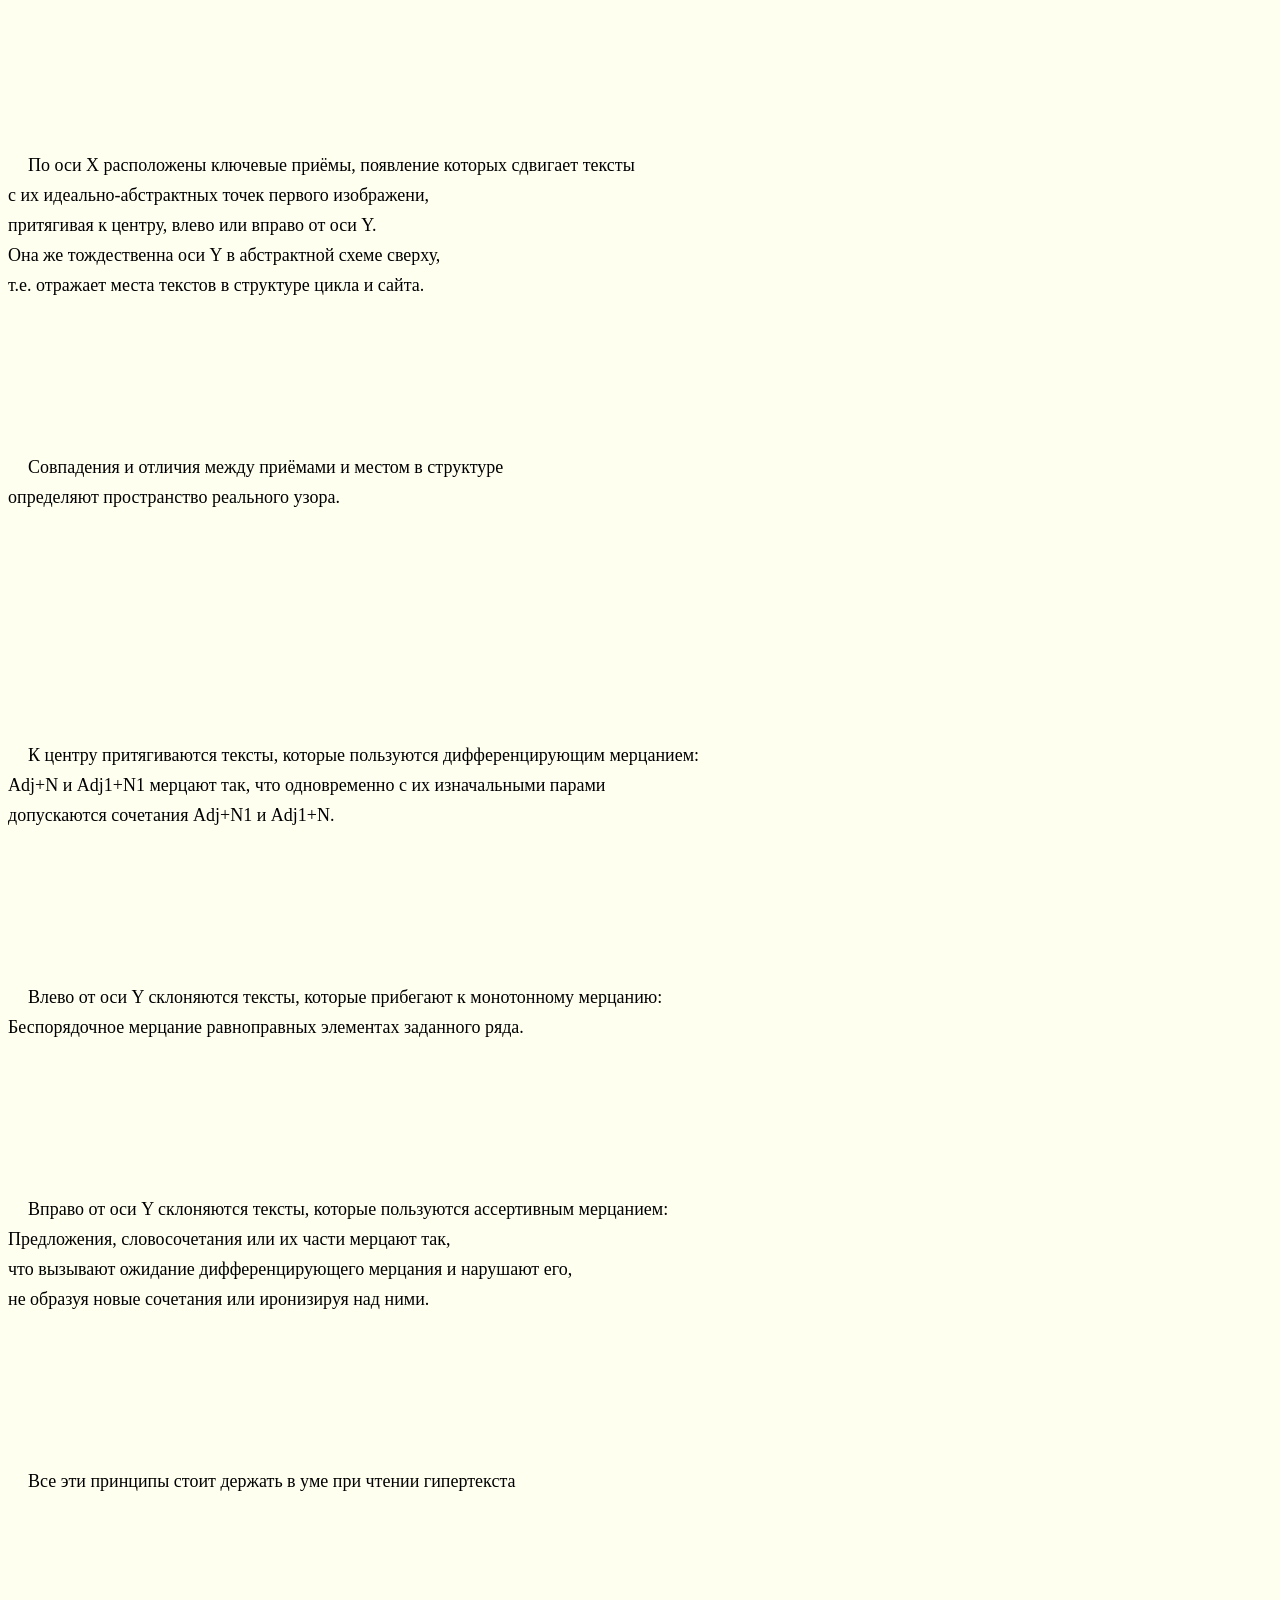
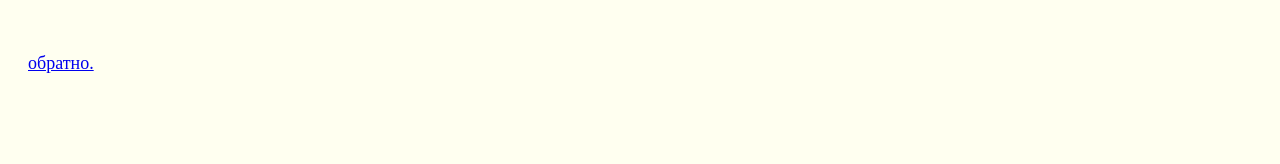
==== commit 07502cea: "commit" ====
--- a/Description.html
+++ b/Description.html
@@ -85,7 +85,7 @@
         насыщают цифровое пространство.</p>
         <p></p>
         <p>Визуализация того, как можно представить пространство отношений между текстами,<br> 
-        их темами и приёмами показана в самом низу страницы.<br> 
+        их темами и приёмами показана ещё ниже.<br> 
         У каждого приёма есть своя точка притяжения на координатной плоскости.<br> 
         Наличие тех или иных приёмов, а также отклонения от их стандартных схем<br>
         предопределяет неровность и гибкость новой визуализации.<br> 
@@ -93,11 +93,15 @@
         которые отталкиваются друг от друга в зависимости от своих приёмов,<br> 
         сближений и отдалений в их воплощении.</p>
         <p></p>
+        <img src="./images/uzor2changed.png" style="height: 20cm; width: 24cm"/>
+        <p></p>
         <p>Ниже приведены правила, по которым обретает свой узор весь гипертекст.<br>
         Наверное важнее сам эффект от тождества и разницы отдельных элементов, чем визуальное воплощение.<br>
         Наверное оно ошибочно и неточно, потому что задаёт границы восприятия текста.<br> 
         Но так, возможно, никогда не получилось бы почувствовать подвижность пространства ссылок<br>
         и узор стихового ряда.</p>
+        <p></p>
+        <p style="font-weight: bold; font-size: x-large; text-indent: 100px;">Принципы визуализации второй карты гипертекста</p>
         <p></p>
         <p>По оси X расположены ключевые приёмы, появление которых сдвигает тексты<br>
         с их идеально-абстрактных точек первого изображени,<br> 
@@ -116,13 +120,12 @@
          <p>Влево от оси Y склоняются тексты, которые прибегают к монотонному мерцанию:<br>
         Беспорядочное мерцание равноправных элементах заданного ряда.</p>
         <p></p>
-          <p>Вправо от оси Y cклоняются тексты, которые пользуются ассертивным мерцанием:<br>
+        <p>Вправо от оси Y cклоняются тексты, которые пользуются ассертивным мерцанием:<br>
         Предложения, словосочетания или их части мерцают так,<br>
         что вызывают ожидание дифференцирующего мерцания и нарушают его,<br>
         не образуя новые сочетания или иронизируя над ними.</p>
-        <p></p>
-        <img src="./images/uzor2changed.png" style="height: 20cm; width: 24cm"/>
-        <p></p>
+        <p> </p>
+        <p>Все эти принципы стоит держать в уме при чтении гипертекста</p>
         <p> </p>
         <p><a href="index.html">обратно.</a></p>
     </body>
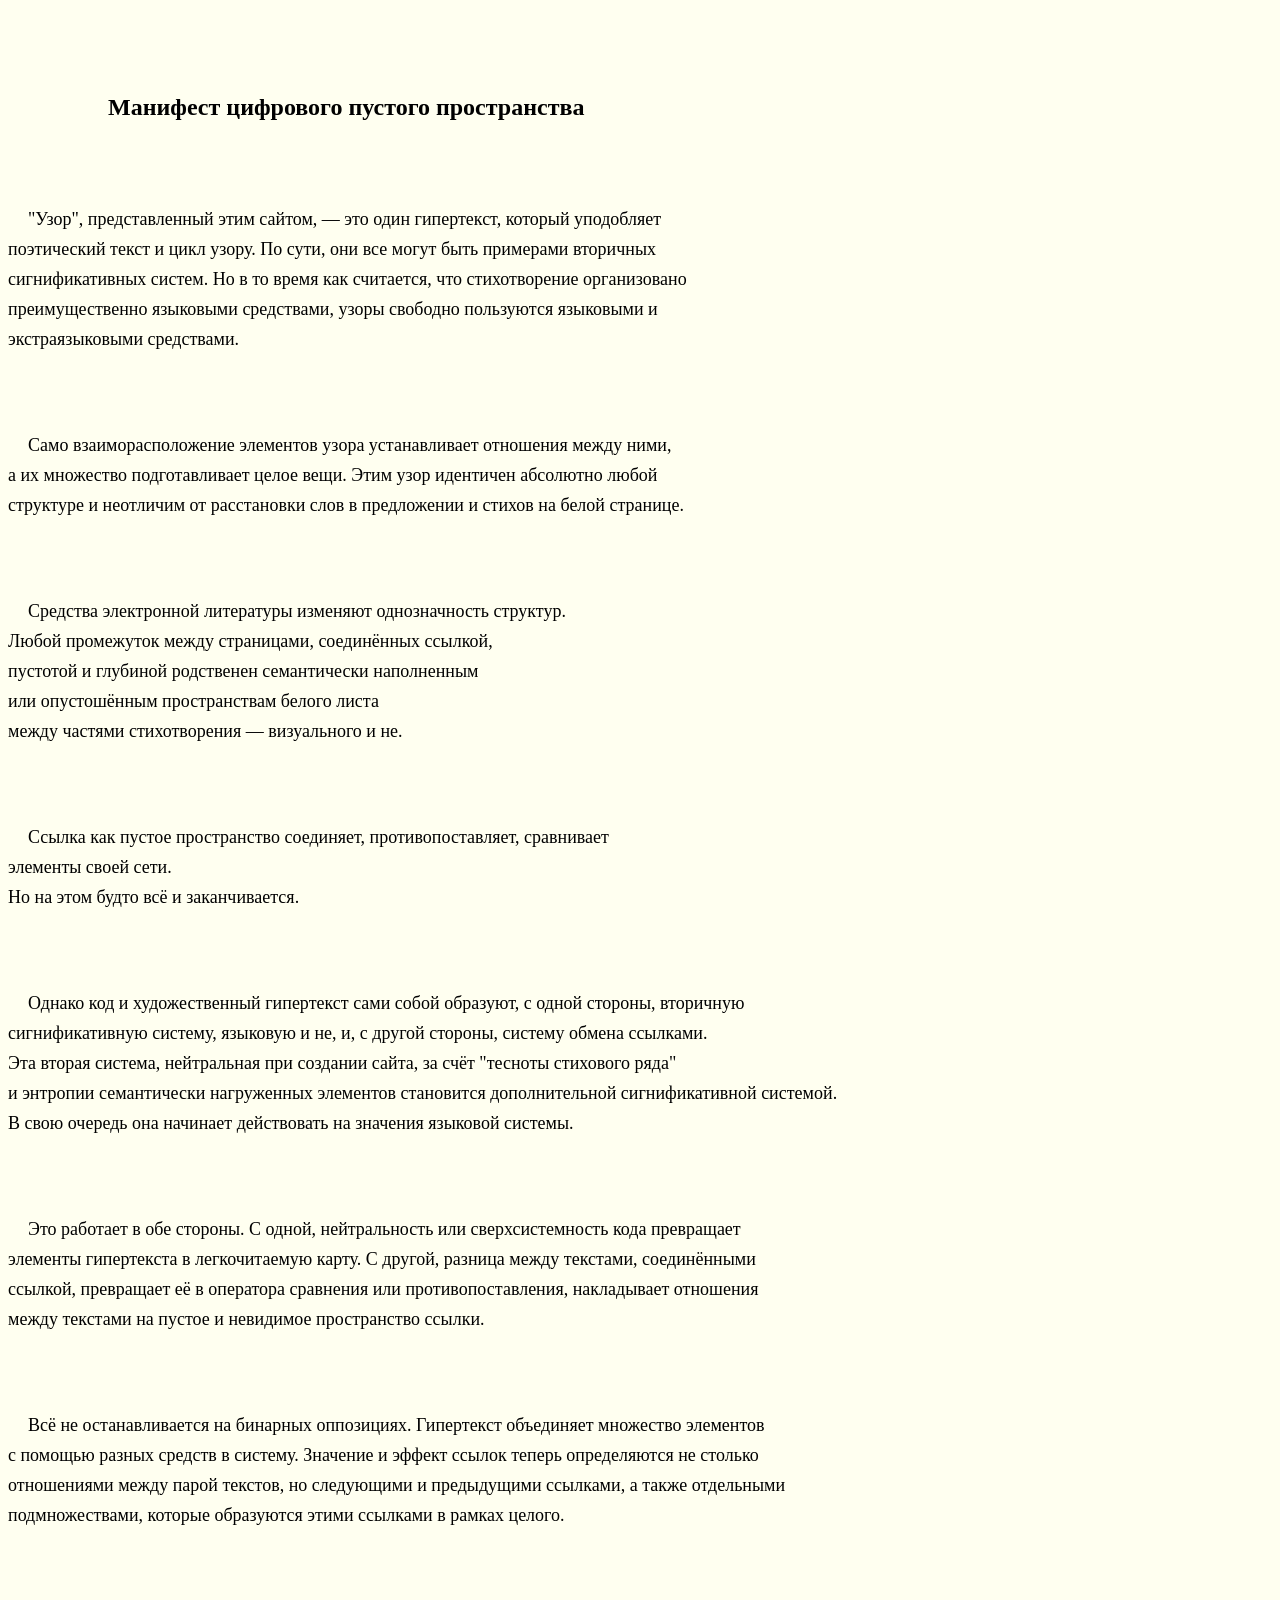
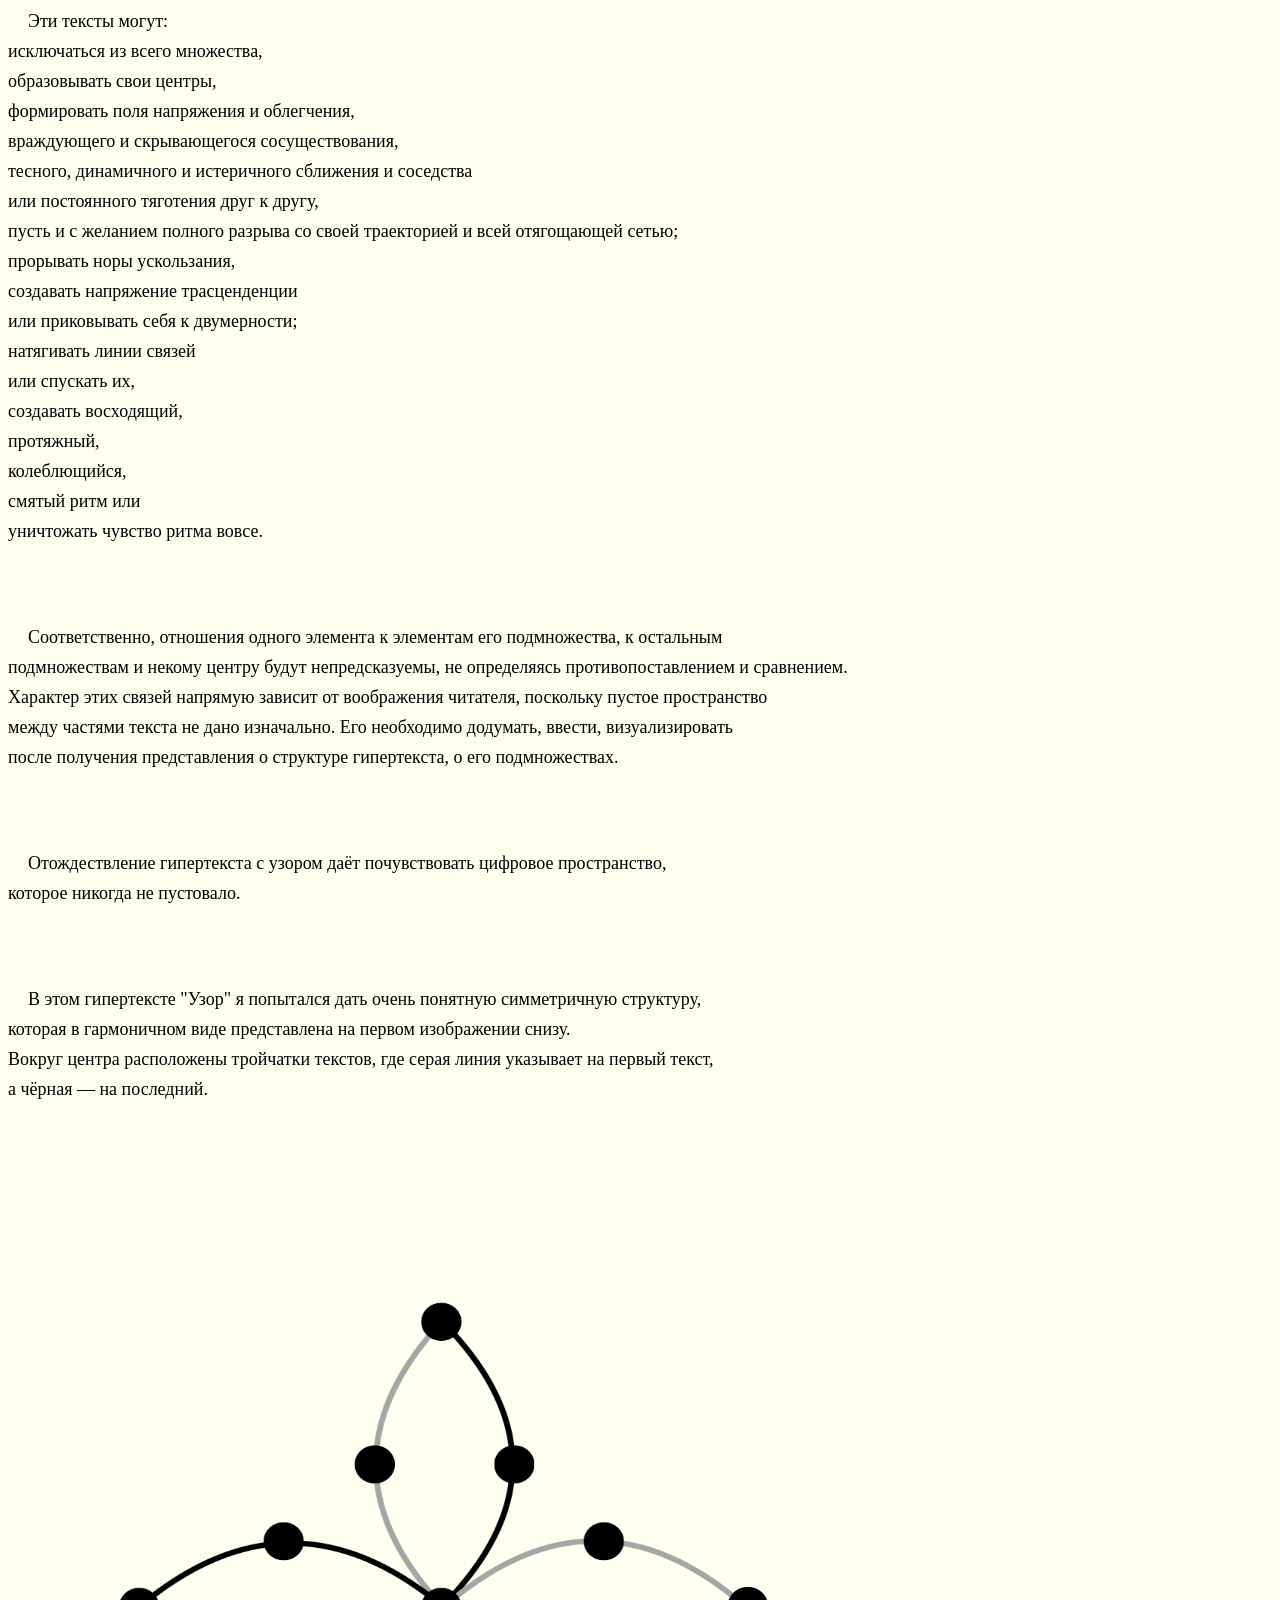
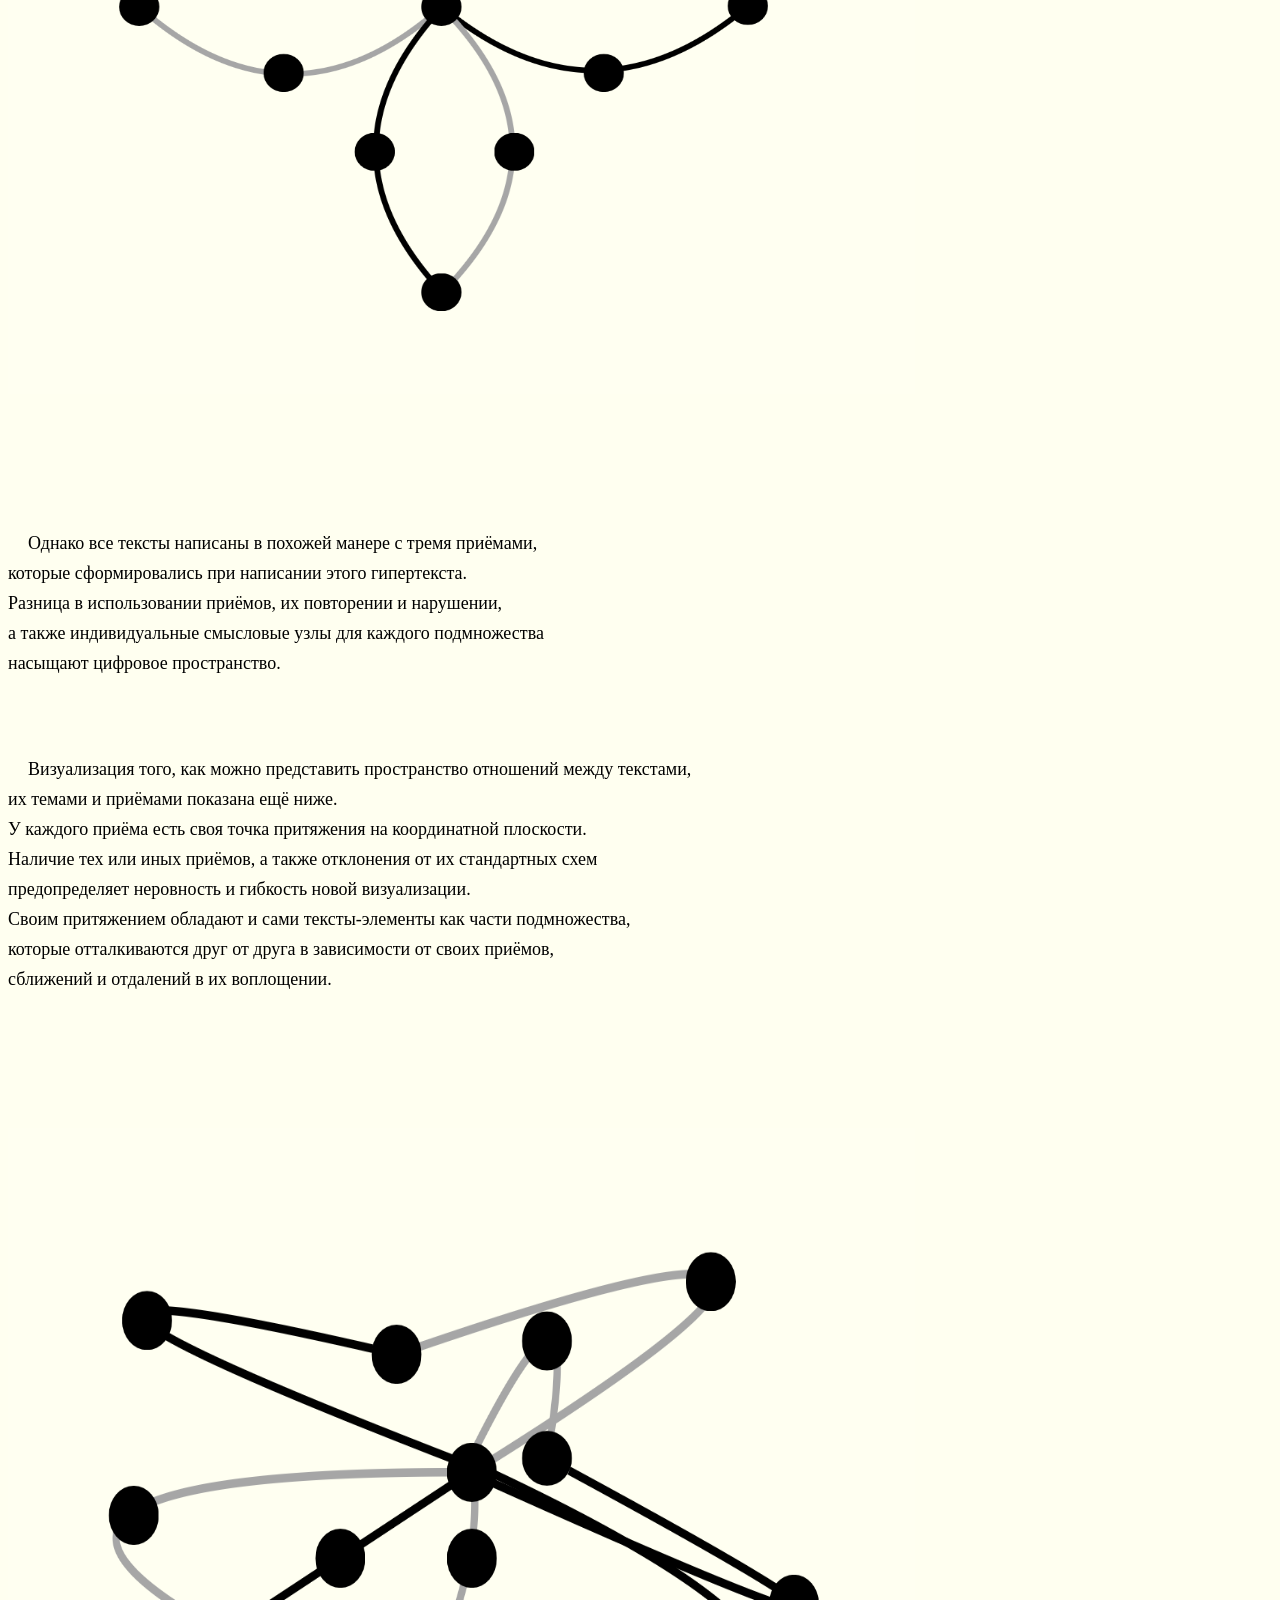
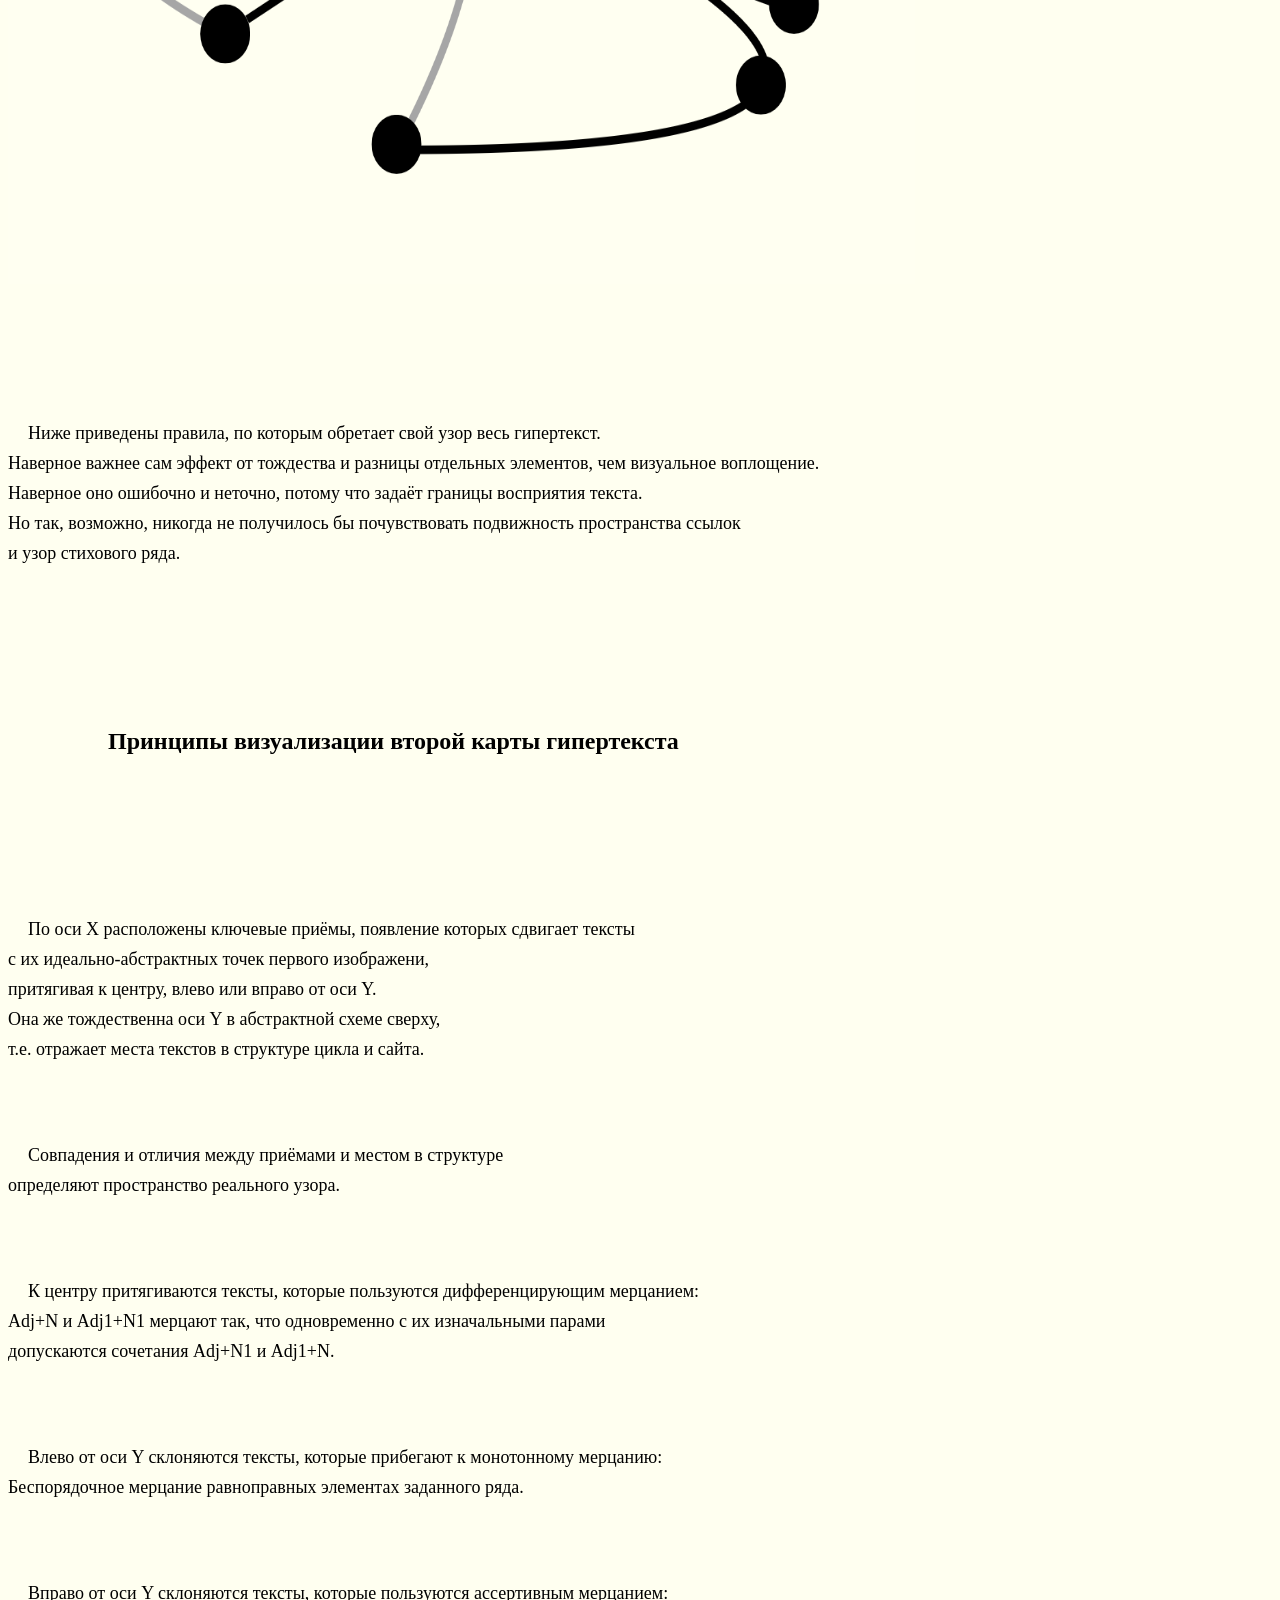
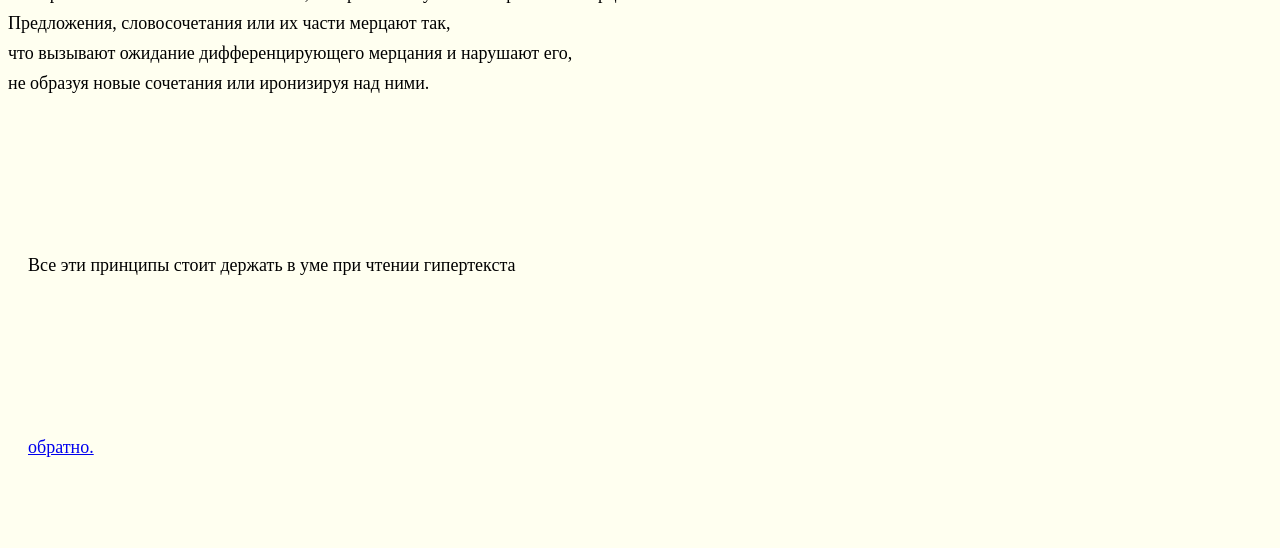
==== commit 6c8763ea: "commit" ====
--- a/Description.html
+++ b/Description.html
@@ -13,36 +13,29 @@
         сигнификативных систем. Но в то время как считается, что стихотворение организовано<br>
         преимущественно языковыми средствами, узоры свободно пользуются языковыми и<br>
         экстраязыковыми средствами.</p>
-        <p></p>
         <p>Само взаиморасположение элементов узора устанавливает отношения между ними,<br> 
         а их множество подготавливает целое вещи. Этим узор идентичен абсолютно любой<br>
         структуре и неотличим от расстановки слов в предложении и стихов на белой странице.</p>
-        <p></p>
         <p>Средства электронной литературы изменяют однозначность структур.<br> Любой промежуток между страницами, соединённых ссылкой,<br>
         пустотой и глубиной родственен семантически наполненным<br> 
         или опустошённым пространствам белого листа<br>
         между частями стихотворения — визуального и не. </p>
-        <p></p>
         <p>Ссылка как пустое пространство соединяет, противопоставляет, сравнивает<br> 
         элементы своей сети.<br>
         Но на этом будто всё и заканчивается.</p>
-        <p></p>
         <p>Однако код и художественный гипертекст сами собой образуют, с одной стороны, вторичную<br> 
         сигнификативную систему, языковую и не, и, с другой стороны, систему обмена ссылками.<br> 
         Эта вторая система, нейтральная при создании сайта, за счёт "тесноты стихового ряда"<br> 
         и энтропии семантически нагруженных элементов становится дополнительной сигнификативной системой.<br> 
         В свою очередь она начинает действовать на значения языковой системы.</p>
-        <p></p>
         <p>Это работает в обе стороны. С одной, нейтральность или сверхсистемность кода превращает<br> 
         элементы гипертекста в легкочитаемую карту. С другой, разница между текстами, соединёнными<br> 
         ссылкой, превращает её в оператора сравнения или противопоставления, накладывает отношения<br> 
         между текстами на пустое и невидимое пространство ссылки.</p>
-        <p></p>
         <p>Всё не останавливается на бинарных оппозициях. Гипертекст объединяет множество элементов<br> 
         с помощью разных средств в систему. Значение и эффект ссылок теперь определяются не столько<br> 
         отношениями между парой текстов, но следующими и предыдущими ссылками, а также отдельными<br> 
         подмножествами, которые образуются этими ссылками в рамках целого.</p> 
-        <p></p>
         <p>Эти тексты могут:<br> 
         исключаться из всего множества,<br>  
         образовывать свои центры,<br>  
@@ -61,16 +54,13 @@
         колеблющийся,<br> 
         смятый ритм или<br>
         уничтожать чувство ритма вовсе.</p>
-        <p></p>
         <p>Соответственно, отношения одного элемента к элементам его подмножества, к остальным<br> 
         подмножествам и некому центру будут непредсказуемы, не определяясь противопоставлением и сравнением.<br> 
         Характер этих связей напрямую зависит от воображения читателя, поскольку пустое пространство<br>
         между частями текста не дано изначально. Его необходимо додумать, ввести, визуализировать<br> 
         после получения представления о структуре гипертекста, о его подмножествах.</p>
-        <p></p>
         <p>Отождествление гипертекста с узором даёт почувствовать цифровое пространство,<br>
         которое никогда не пустовало.</p>
-        <p></p>
         <p>В этом гипертексте "Узор" я попытался дать очень понятную симметричную структуру,<br> 
         которая в гармоничном виде представлена на первом изображении снизу.<br> 
         Вокруг центра расположены тройчатки текстов, где серая линия указывает на первый текст,<br> 
@@ -83,7 +73,6 @@
         Разница в использовании приёмов, их повторении и нарушении,<br> 
         а также индивидуальные смысловые узлы для каждого подмножества<br> 
         насыщают цифровое пространство.</p>
-        <p></p>
         <p>Визуализация того, как можно представить пространство отношений между текстами,<br> 
         их темами и приёмами показана ещё ниже.<br> 
         У каждого приёма есть своя точка притяжения на координатной плоскости.<br> 
@@ -108,18 +97,13 @@
         притягивая к центру, влево или вправо от оси Y.<br> 
         Она же тождественна оси Y в абстрактной схеме сверху,<br> 
         т.е. отражает места текстов в структуре цикла и сайта. </p>
-        <p></p>
         <p>Совпадения и отличия между приёмами и местом в структуре<br>
         определяют пространство реального узора.</p>
-        <p> </p>
-        <p></p>
          <p>К центру притягиваются тексты, которые пользуются дифференцирующим мерцанием:<br> 
          Adj+N и Adj1+N1 мерцают так, что одновременно с их изначальными парами<br> 
         допускаются сочетания Adj+N1 и Adj1+N.</p>
-        <p> </p>
          <p>Влево от оси Y склоняются тексты, которые прибегают к монотонному мерцанию:<br>
         Беспорядочное мерцание равноправных элементах заданного ряда.</p>
-        <p></p>
         <p>Вправо от оси Y cклоняются тексты, которые пользуются ассертивным мерцанием:<br>
         Предложения, словосочетания или их части мерцают так,<br>
         что вызывают ожидание дифференцирующего мерцания и нарушают его,<br>
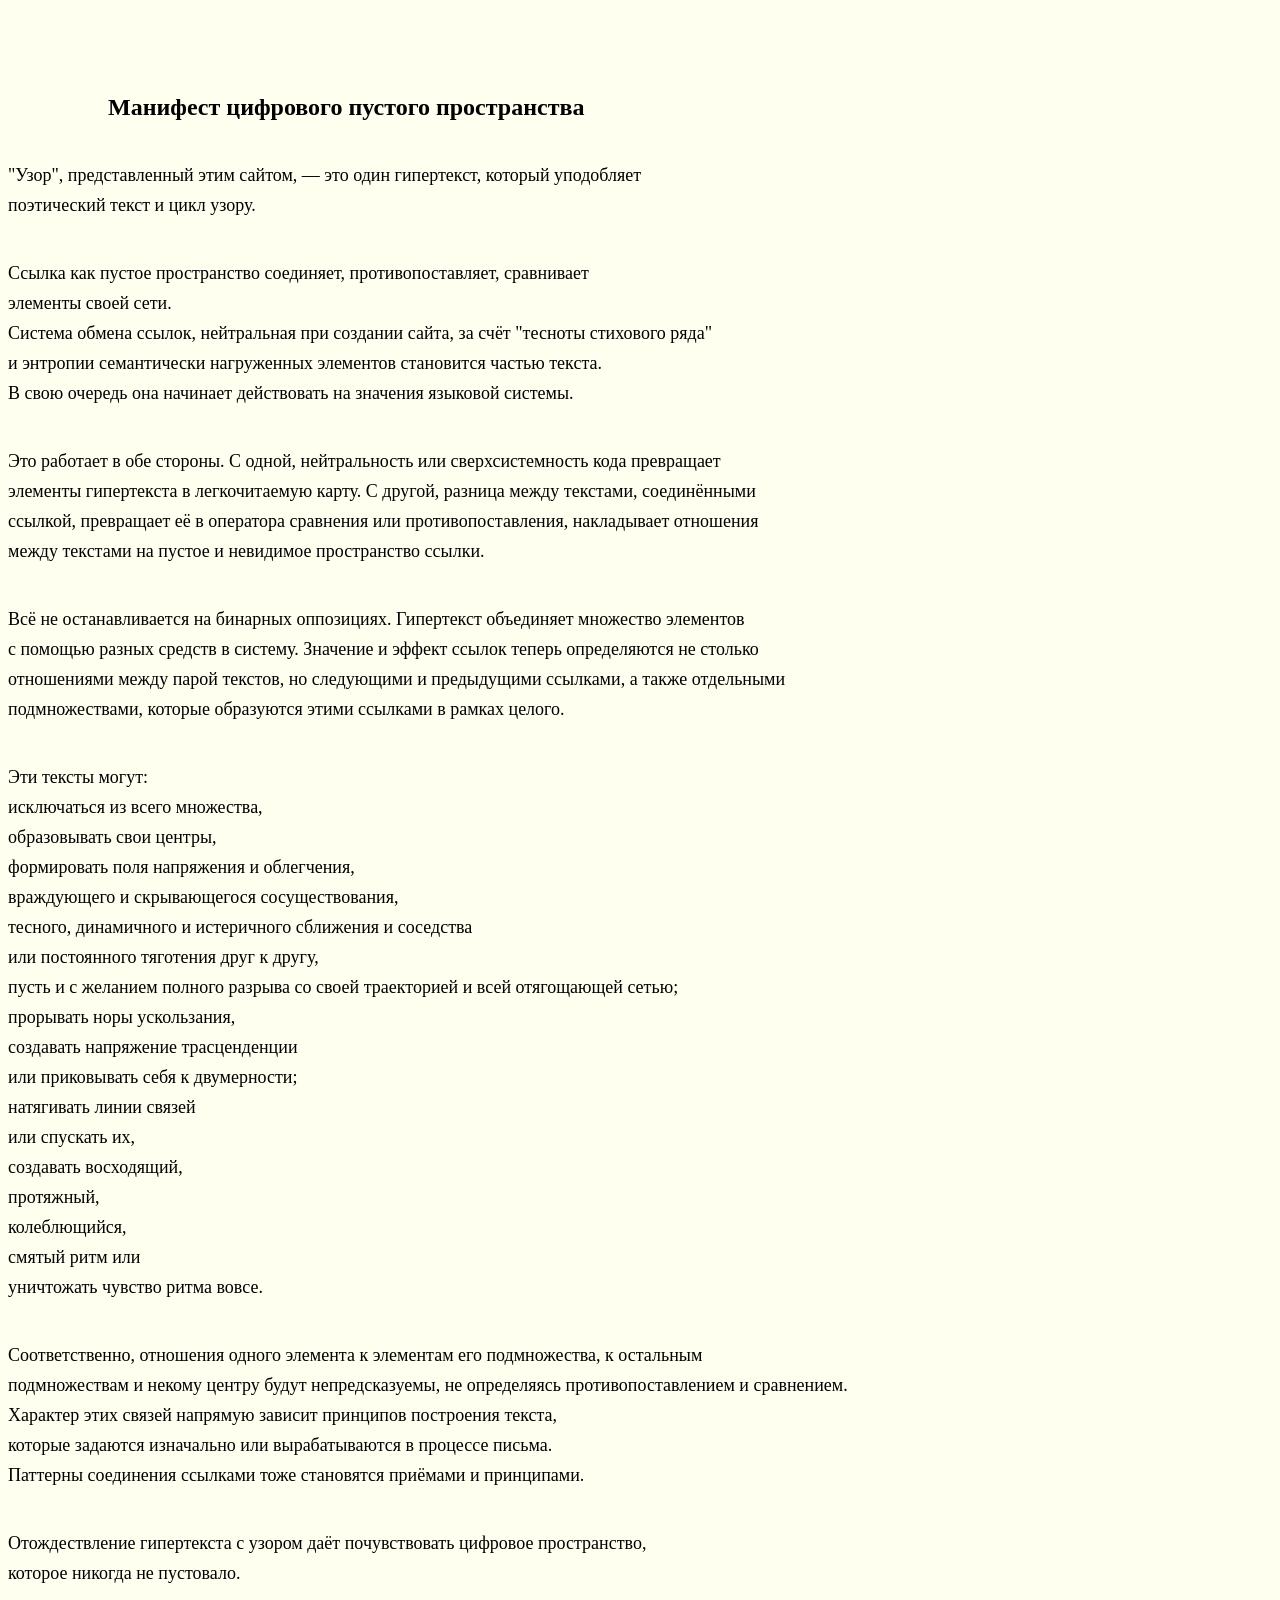
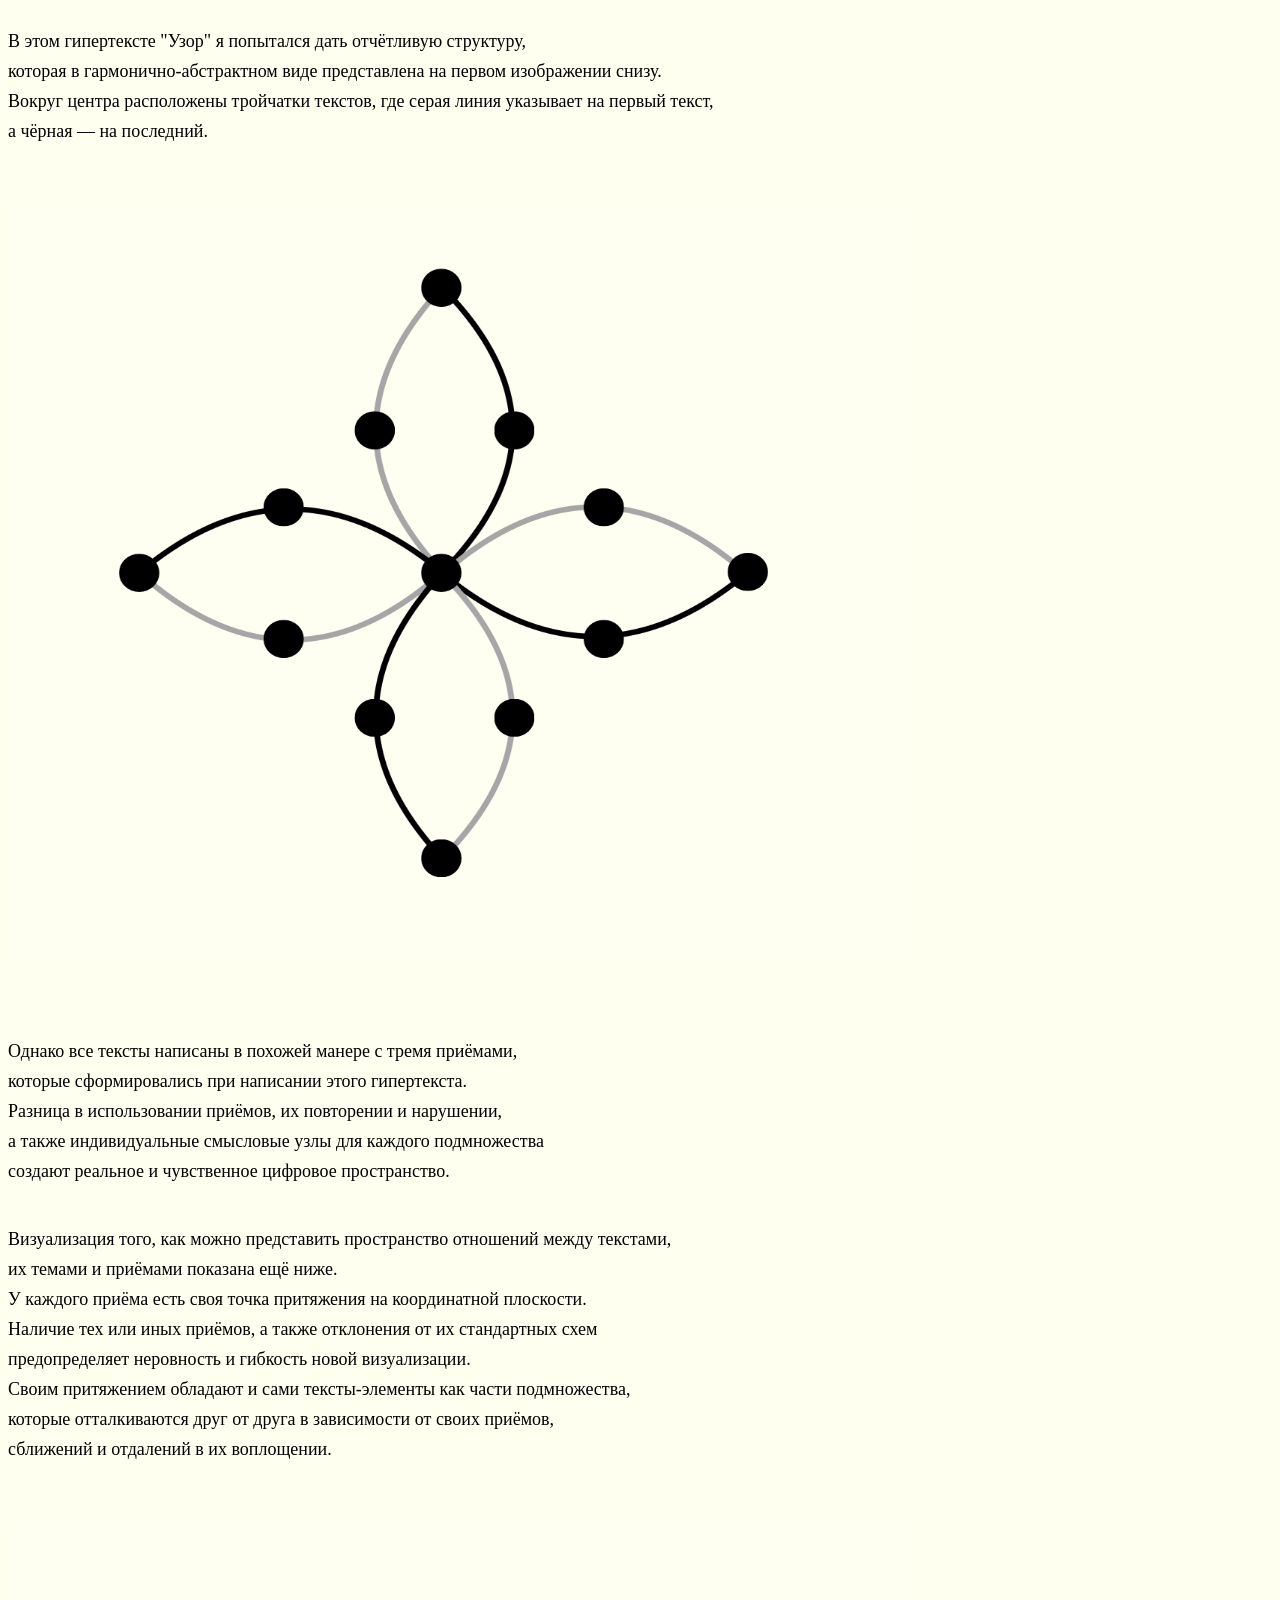
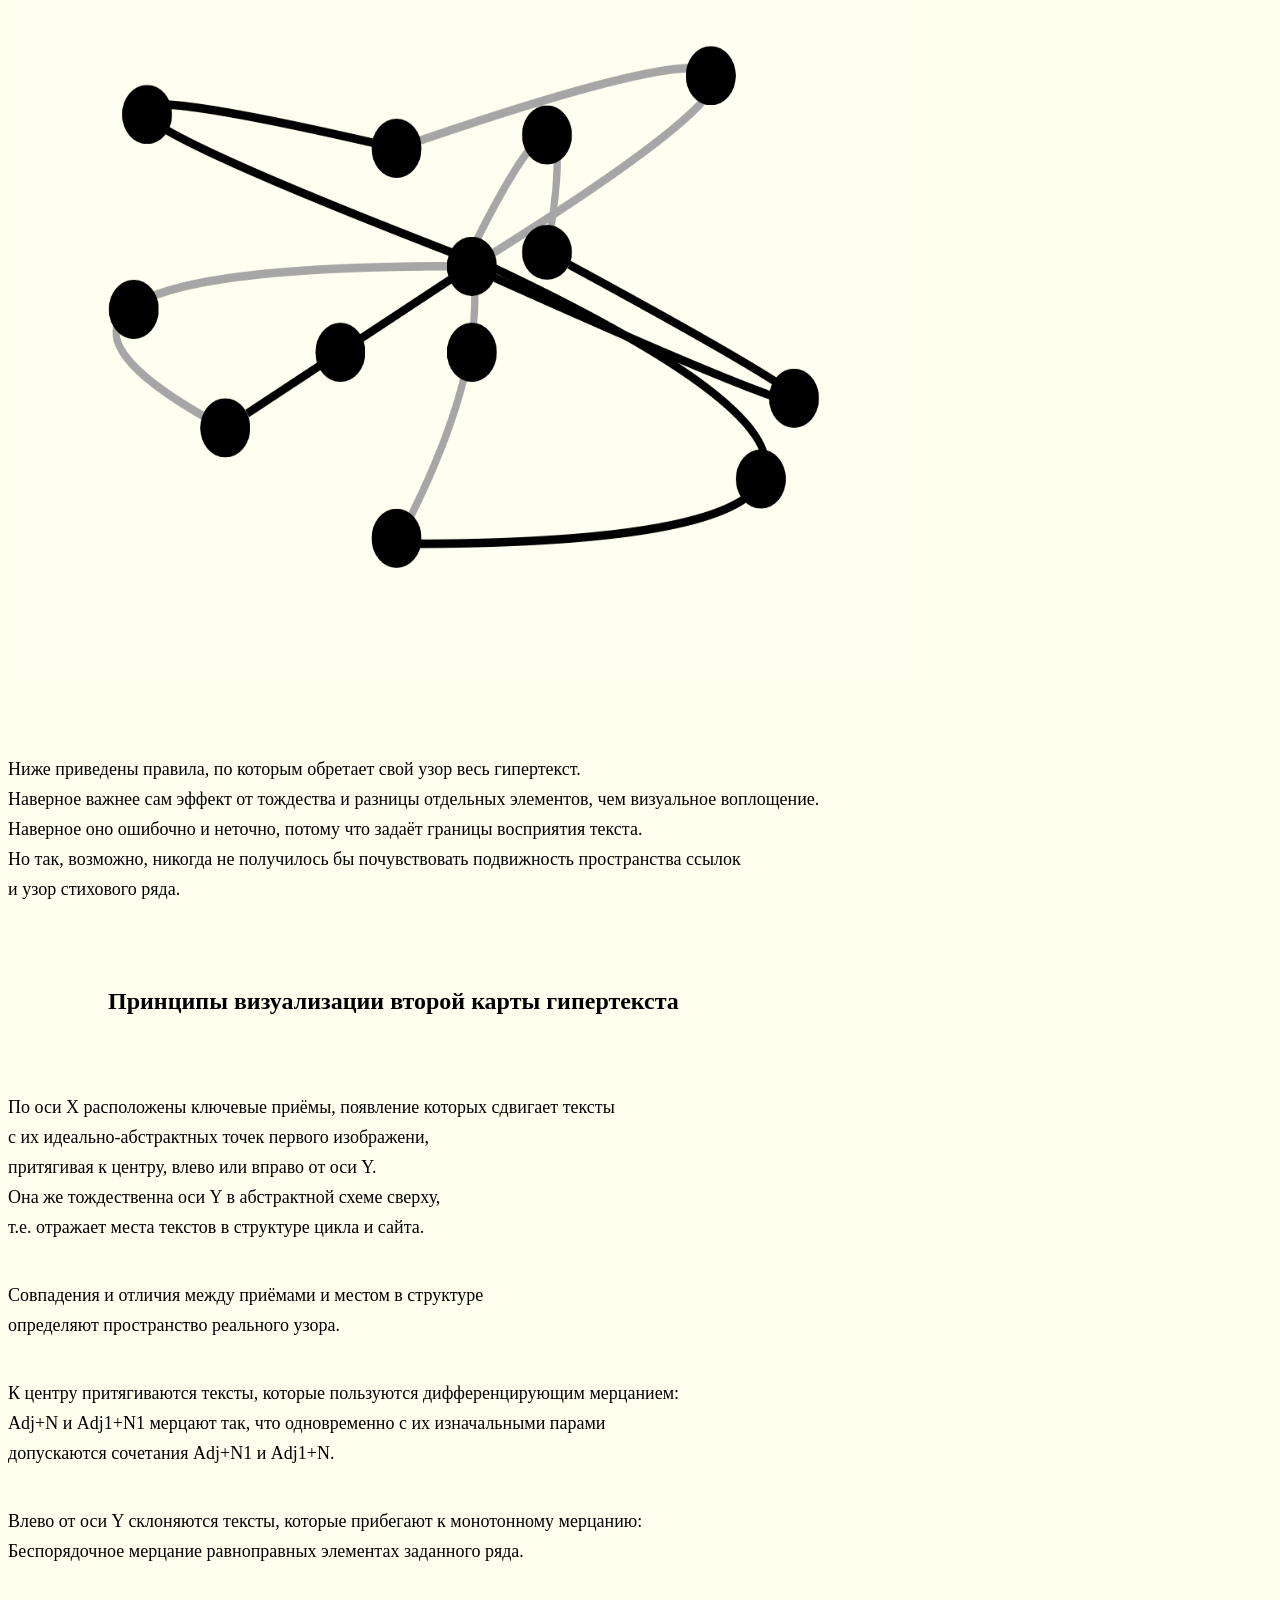
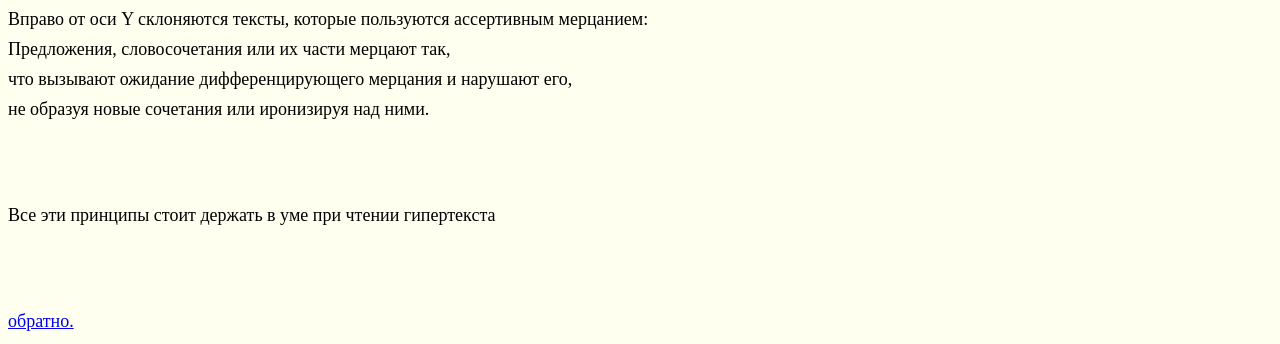
==== commit 8cddba82: "commit" ====
--- a/Description.html
+++ b/Description.html
@@ -9,24 +9,12 @@
     <body>
         <p style="font-weight: bold; font-size: x-large; text-indent: 100px;">Манифест цифрового пустого пространства</p>
         <p>"Узор", представленный этим сайтом, — это один гипертекст, который уподобляет<br>
-        поэтический текст и цикл узору. По сути, они все могут быть примерами вторичных<br>
-        сигнификативных систем. Но в то время как считается, что стихотворение организовано<br>
-        преимущественно языковыми средствами, узоры свободно пользуются языковыми и<br>
-        экстраязыковыми средствами.</p>
-        <p>Само взаиморасположение элементов узора устанавливает отношения между ними,<br> 
-        а их множество подготавливает целое вещи. Этим узор идентичен абсолютно любой<br>
-        структуре и неотличим от расстановки слов в предложении и стихов на белой странице.</p>
-        <p>Средства электронной литературы изменяют однозначность структур.<br> Любой промежуток между страницами, соединённых ссылкой,<br>
-        пустотой и глубиной родственен семантически наполненным<br> 
-        или опустошённым пространствам белого листа<br>
-        между частями стихотворения — визуального и не. </p>
+        поэтический текст и цикл узору.</p>
+        
         <p>Ссылка как пустое пространство соединяет, противопоставляет, сравнивает<br> 
         элементы своей сети.<br>
-        Но на этом будто всё и заканчивается.</p>
-        <p>Однако код и художественный гипертекст сами собой образуют, с одной стороны, вторичную<br> 
-        сигнификативную систему, языковую и не, и, с другой стороны, систему обмена ссылками.<br> 
-        Эта вторая система, нейтральная при создании сайта, за счёт "тесноты стихового ряда"<br> 
-        и энтропии семантически нагруженных элементов становится дополнительной сигнификативной системой.<br> 
+        Система обмена ссылок, нейтральная при создании сайта, за счёт "тесноты стихового ряда"<br> 
+        и энтропии семантически нагруженных элементов становится частью текста.<br> 
         В свою очередь она начинает действовать на значения языковой системы.</p>
         <p>Это работает в обе стороны. С одной, нейтральность или сверхсистемность кода превращает<br> 
         элементы гипертекста в легкочитаемую карту. С другой, разница между текстами, соединёнными<br> 
@@ -56,13 +44,13 @@
         уничтожать чувство ритма вовсе.</p>
         <p>Соответственно, отношения одного элемента к элементам его подмножества, к остальным<br> 
         подмножествам и некому центру будут непредсказуемы, не определяясь противопоставлением и сравнением.<br> 
-        Характер этих связей напрямую зависит от воображения читателя, поскольку пустое пространство<br>
-        между частями текста не дано изначально. Его необходимо додумать, ввести, визуализировать<br> 
-        после получения представления о структуре гипертекста, о его подмножествах.</p>
+        Характер этих связей напрямую зависит принципов построения текста,<br>
+        которые задаются изначально или вырабатываются в процессе письма.<br> 
+        Паттерны соединения ссылками тоже становятся приёмами и принципами.</p>
         <p>Отождествление гипертекста с узором даёт почувствовать цифровое пространство,<br>
         которое никогда не пустовало.</p>
-        <p>В этом гипертексте "Узор" я попытался дать очень понятную симметричную структуру,<br> 
-        которая в гармоничном виде представлена на первом изображении снизу.<br> 
+        <p>В этом гипертексте "Узор" я попытался дать отчётливую структуру,<br> 
+        которая в гармонично-абстрактном виде представлена на первом изображении снизу.<br> 
         Вокруг центра расположены тройчатки текстов, где серая линия указывает на первый текст,<br> 
         а чёрная — на последний.</p>
          <p></p>
@@ -72,7 +60,7 @@
         которые сформировались при написании этого гипертекста.<br> 
         Разница в использовании приёмов, их повторении и нарушении,<br> 
         а также индивидуальные смысловые узлы для каждого подмножества<br> 
-        насыщают цифровое пространство.</p>
+        создают реальное и чувственное цифровое пространство.</p>
         <p>Визуализация того, как можно представить пространство отношений между текстами,<br> 
         их темами и приёмами показана ещё ниже.<br> 
         У каждого приёма есть своя точка притяжения на координатной плоскости.<br> 
--- a/Description.css
+++ b/Description.css
@@ -1,11 +1,11 @@
 *{
 padding-top: 20px;
-padding-bottom: 20px;
 
 }
 
 p{
     line-height: 30px;
+    margin-bottom: 0px;
 }
 
 body{
@@ -15,7 +15,6 @@
     font-family: verdana;
     display: flex;
     flex-direction: column;
-   text-indent: 20px;
     font-size: large;
     white-space: nowrap;
 
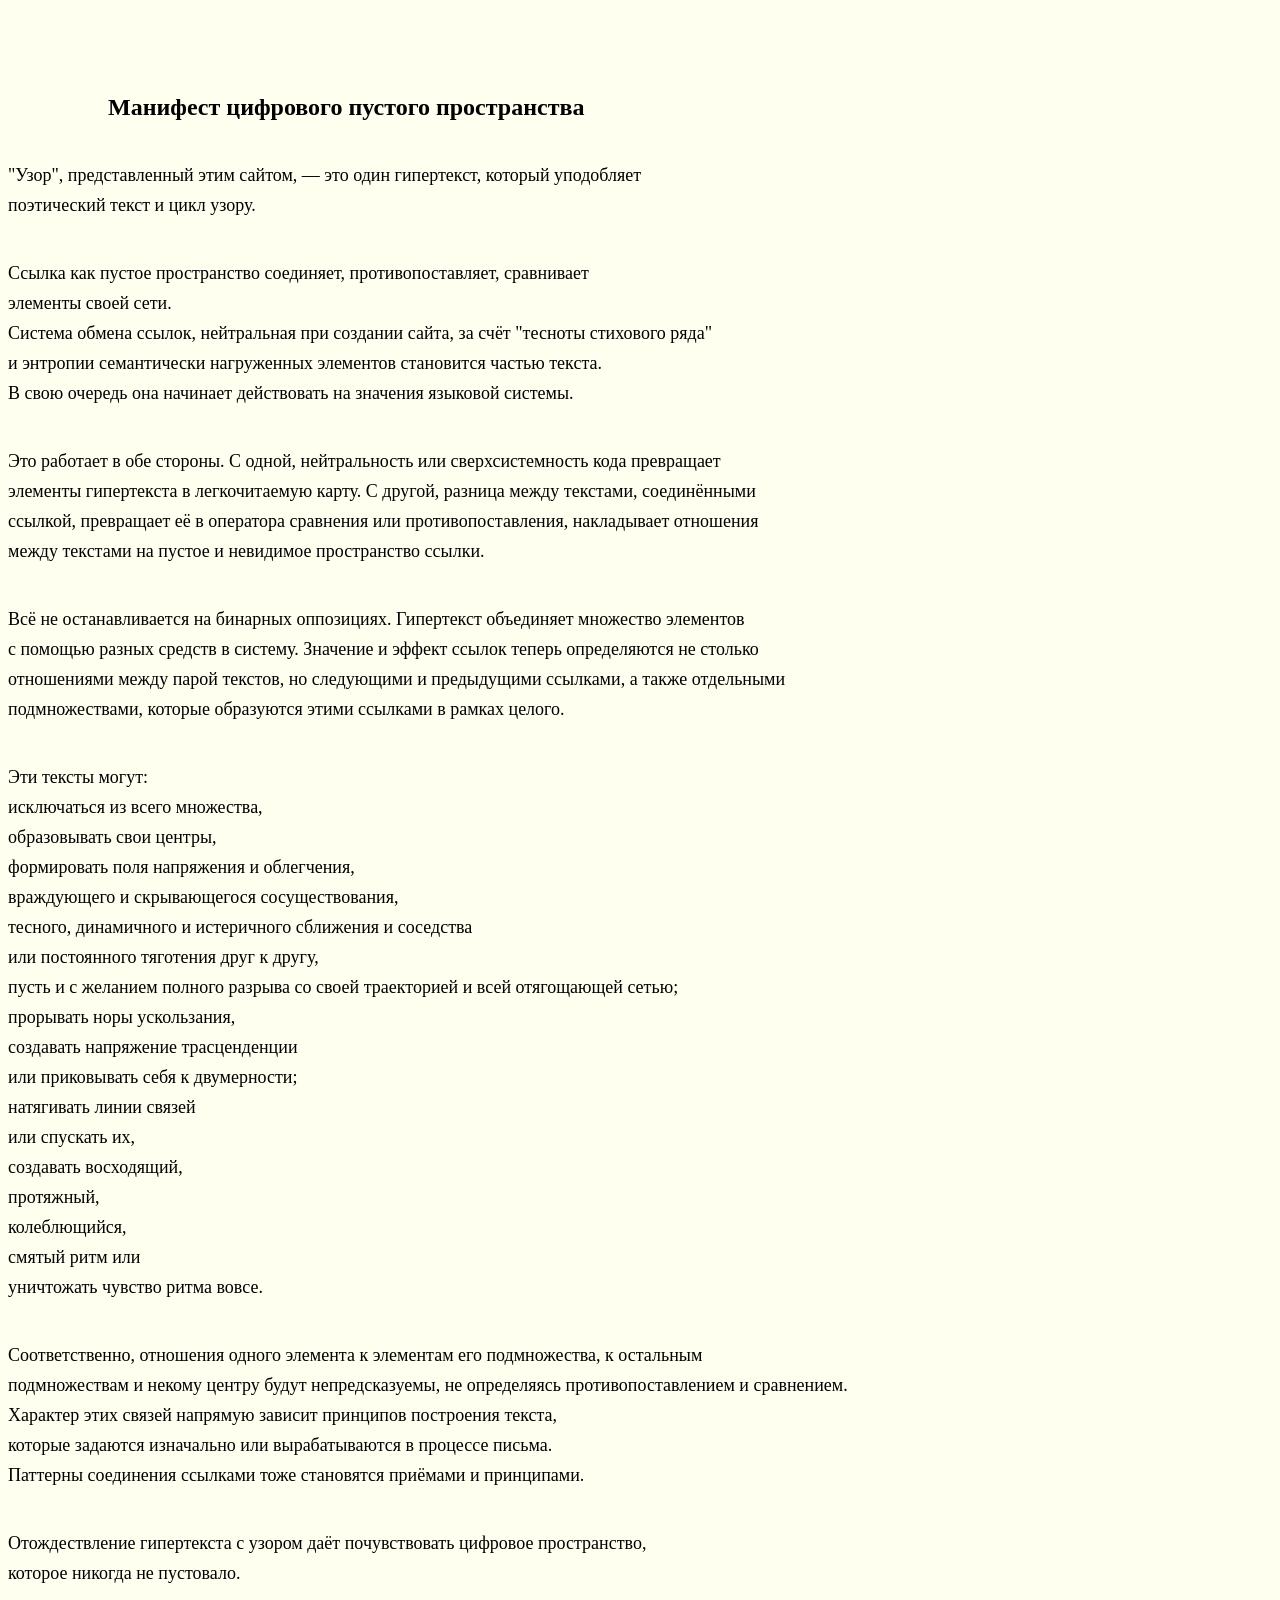
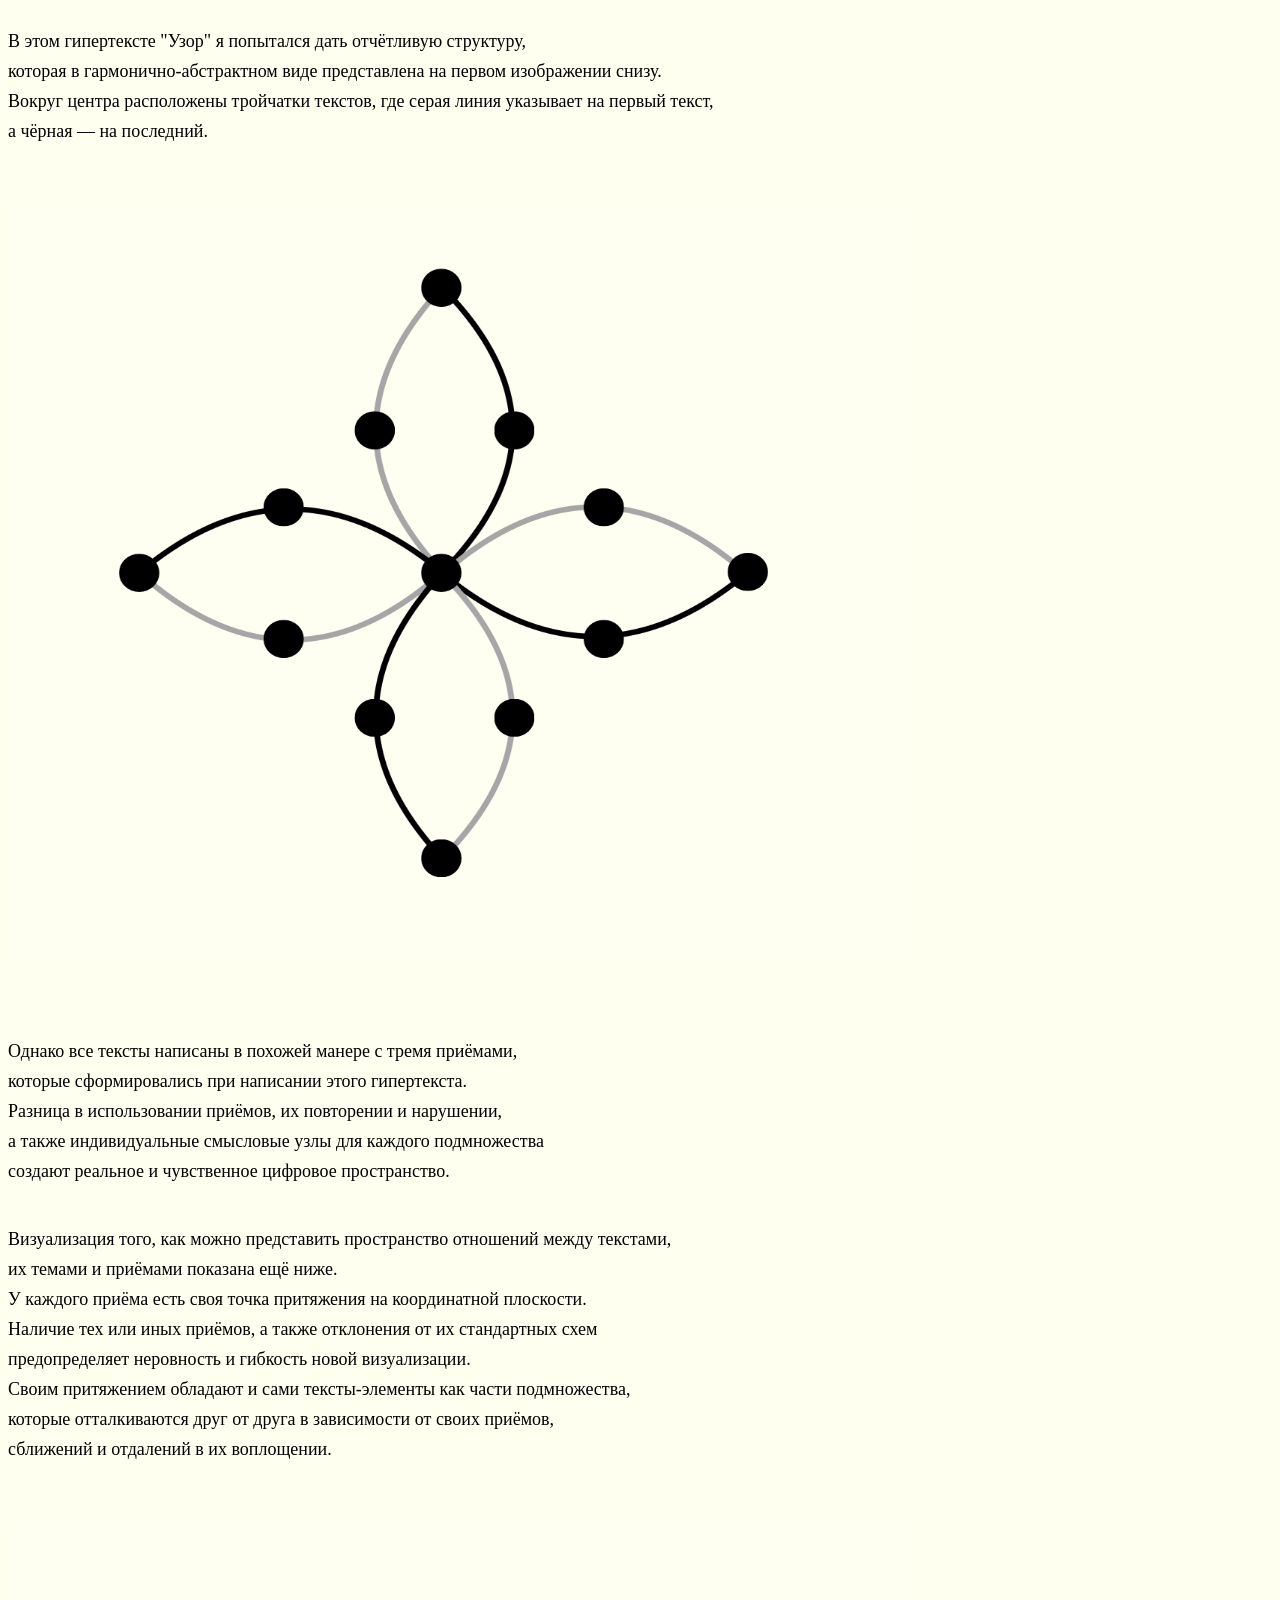
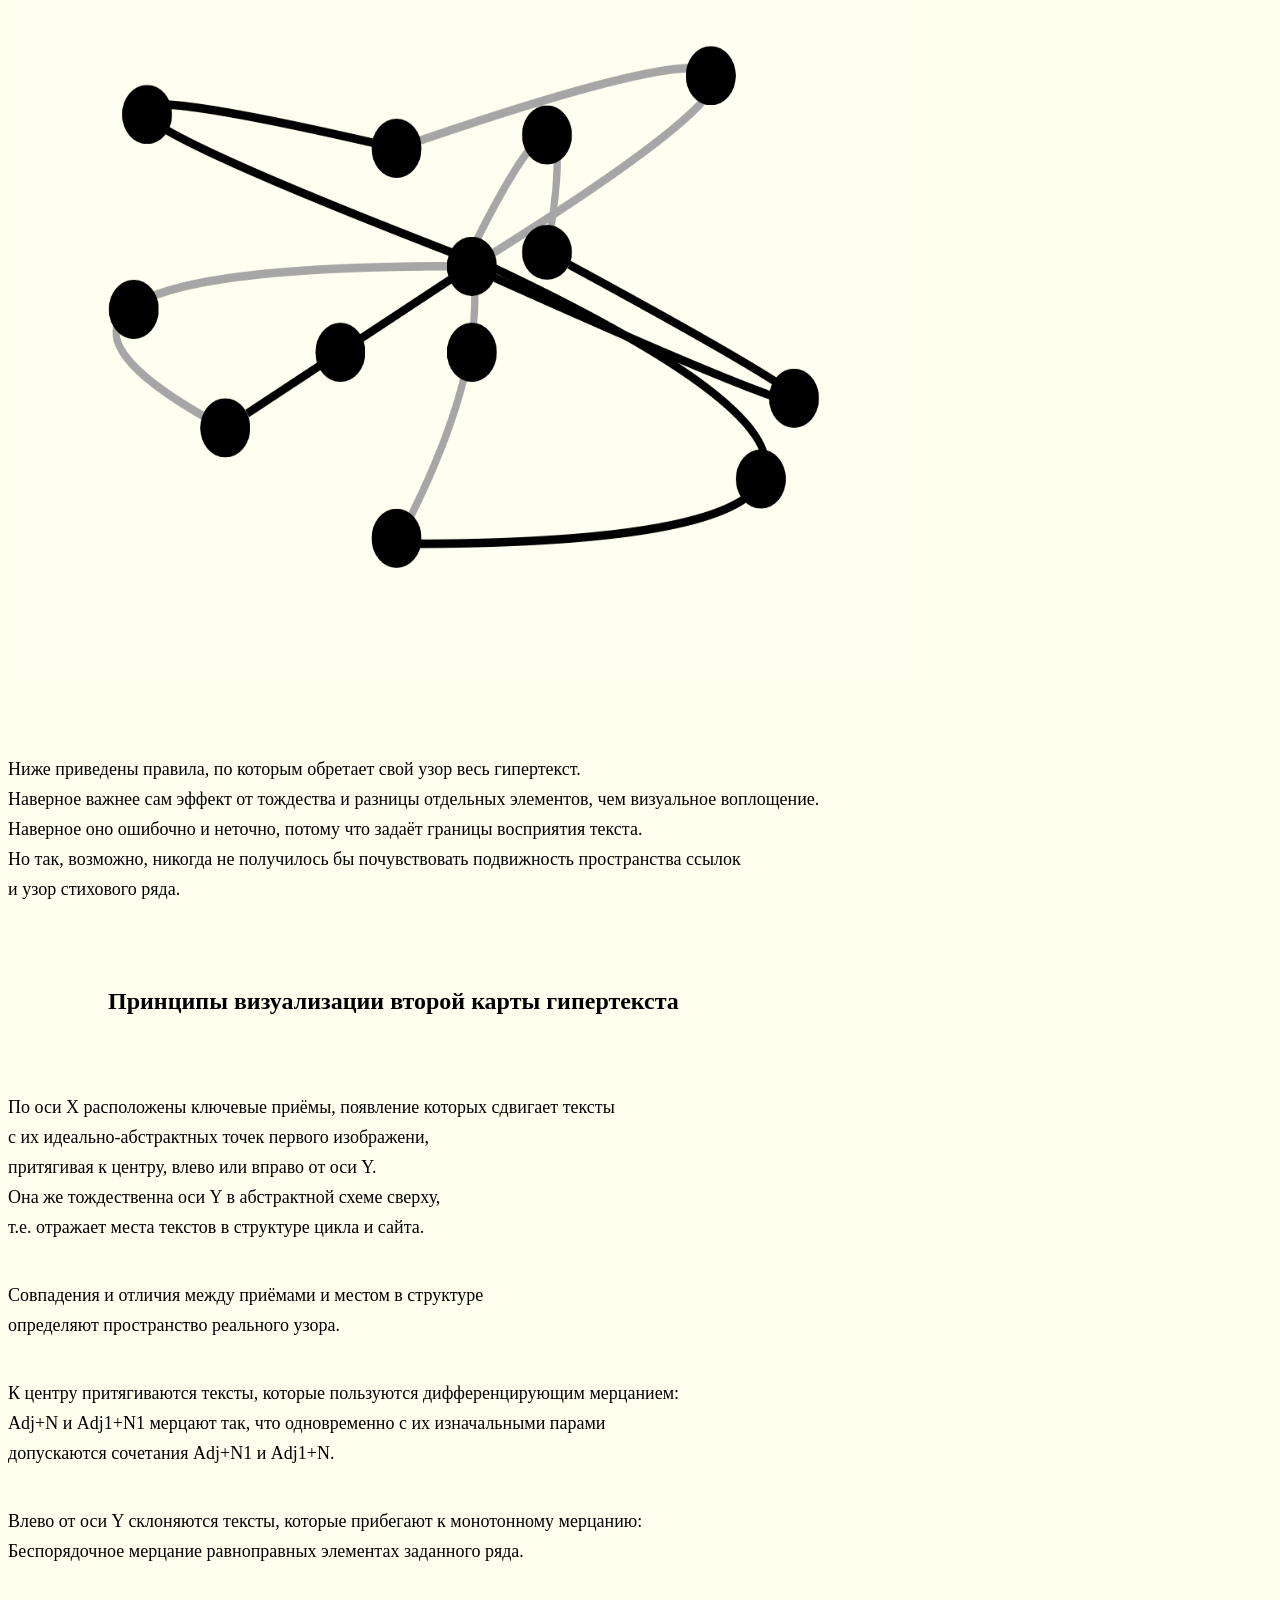
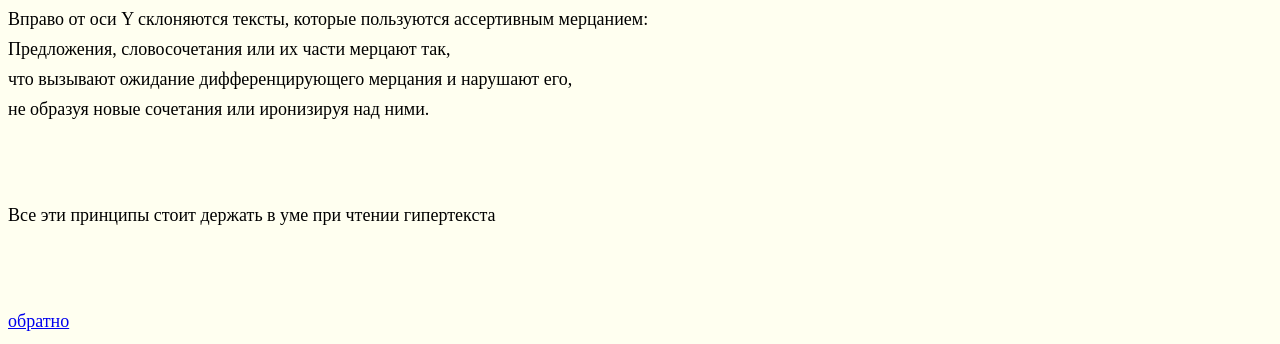
==== commit 6b53f308: "commit" ====
--- a/Description.html
+++ b/Description.html
@@ -10,7 +10,6 @@
         <p style="font-weight: bold; font-size: x-large; text-indent: 100px;">Манифест цифрового пустого пространства</p>
         <p>"Узор", представленный этим сайтом, — это один гипертекст, который уподобляет<br>
         поэтический текст и цикл узору.</p>
-        
         <p>Ссылка как пустое пространство соединяет, противопоставляет, сравнивает<br> 
         элементы своей сети.<br>
         Система обмена ссылок, нейтральная при создании сайта, за счёт "тесноты стихового ряда"<br> 
@@ -96,9 +95,9 @@
         Предложения, словосочетания или их части мерцают так,<br>
         что вызывают ожидание дифференцирующего мерцания и нарушают его,<br>
         не образуя новые сочетания или иронизируя над ними.</p>
-        <p> </p>
+        <p></p>
         <p>Все эти принципы стоит держать в уме при чтении гипертекста</p>
         <p> </p>
-        <p><a href="index.html">обратно.</a></p>
+        <p><a href="index.html">обратно</a></p>
     </body>
 </html>
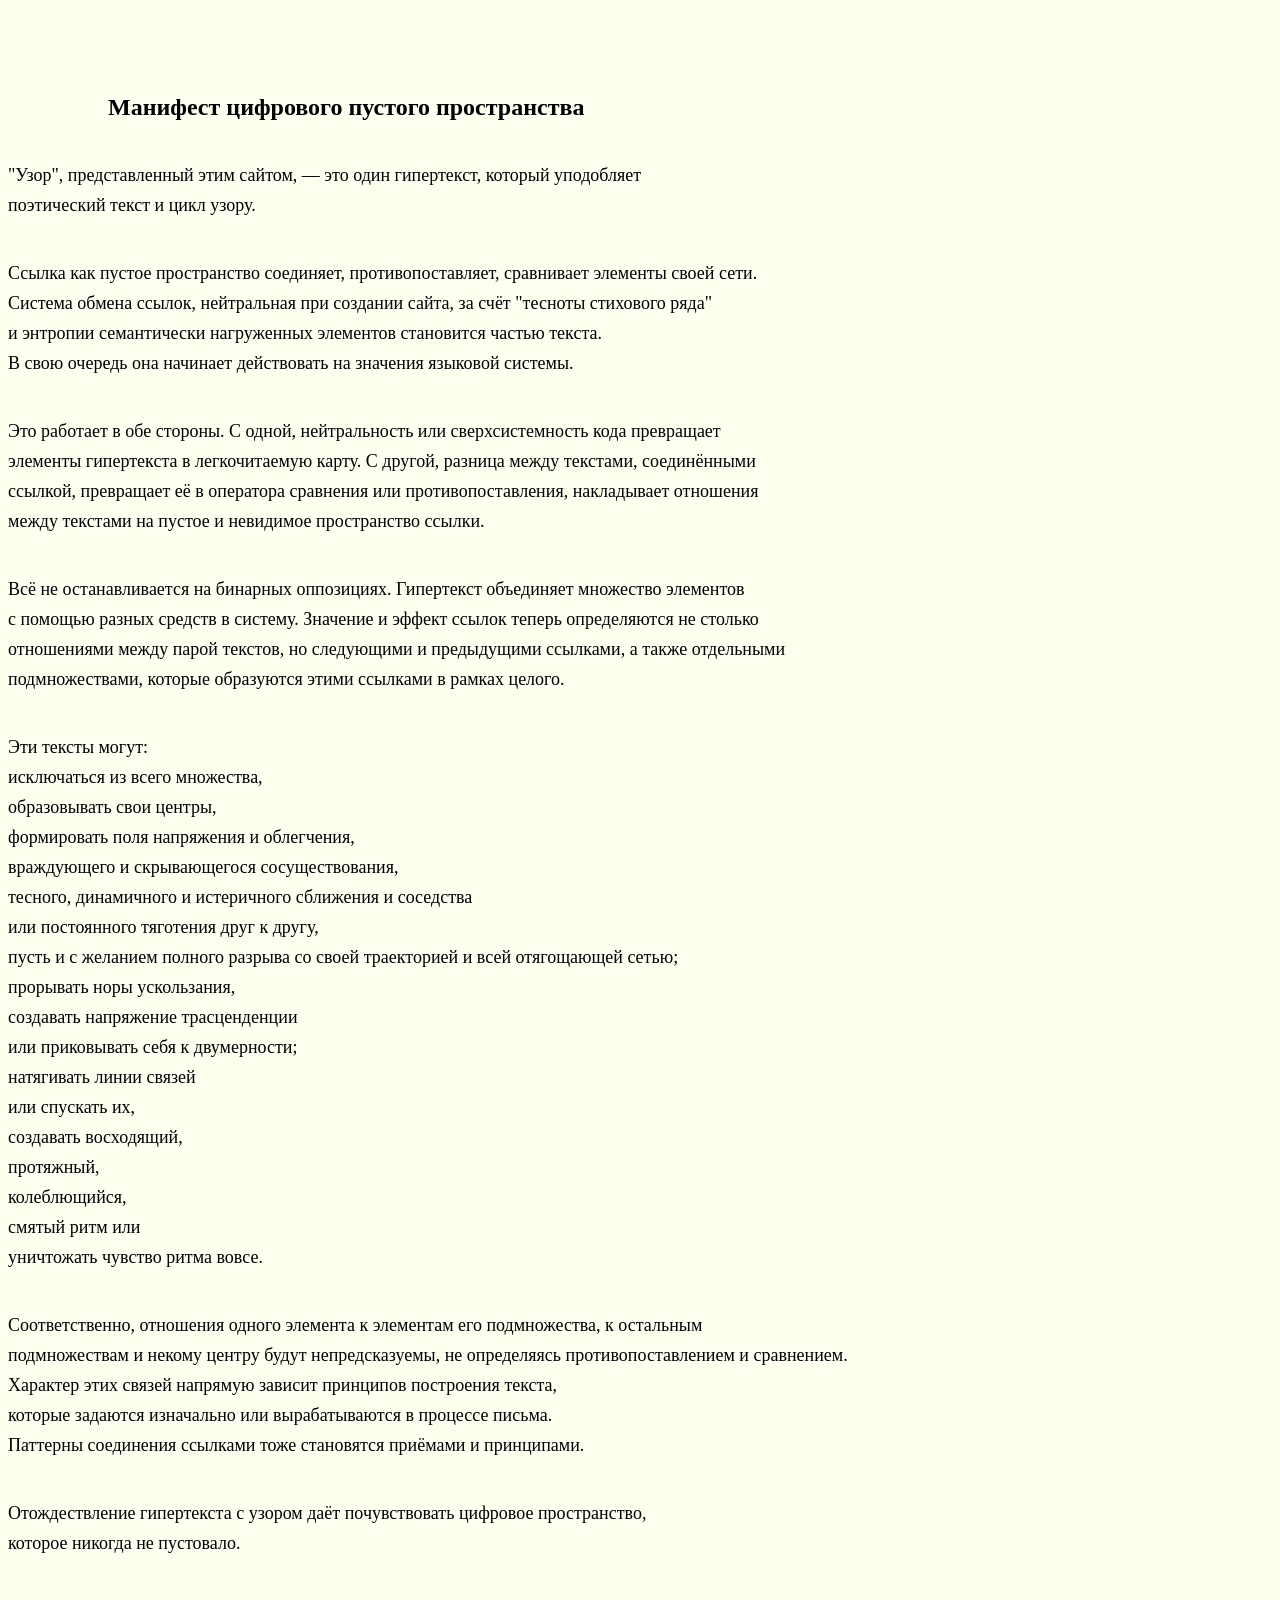
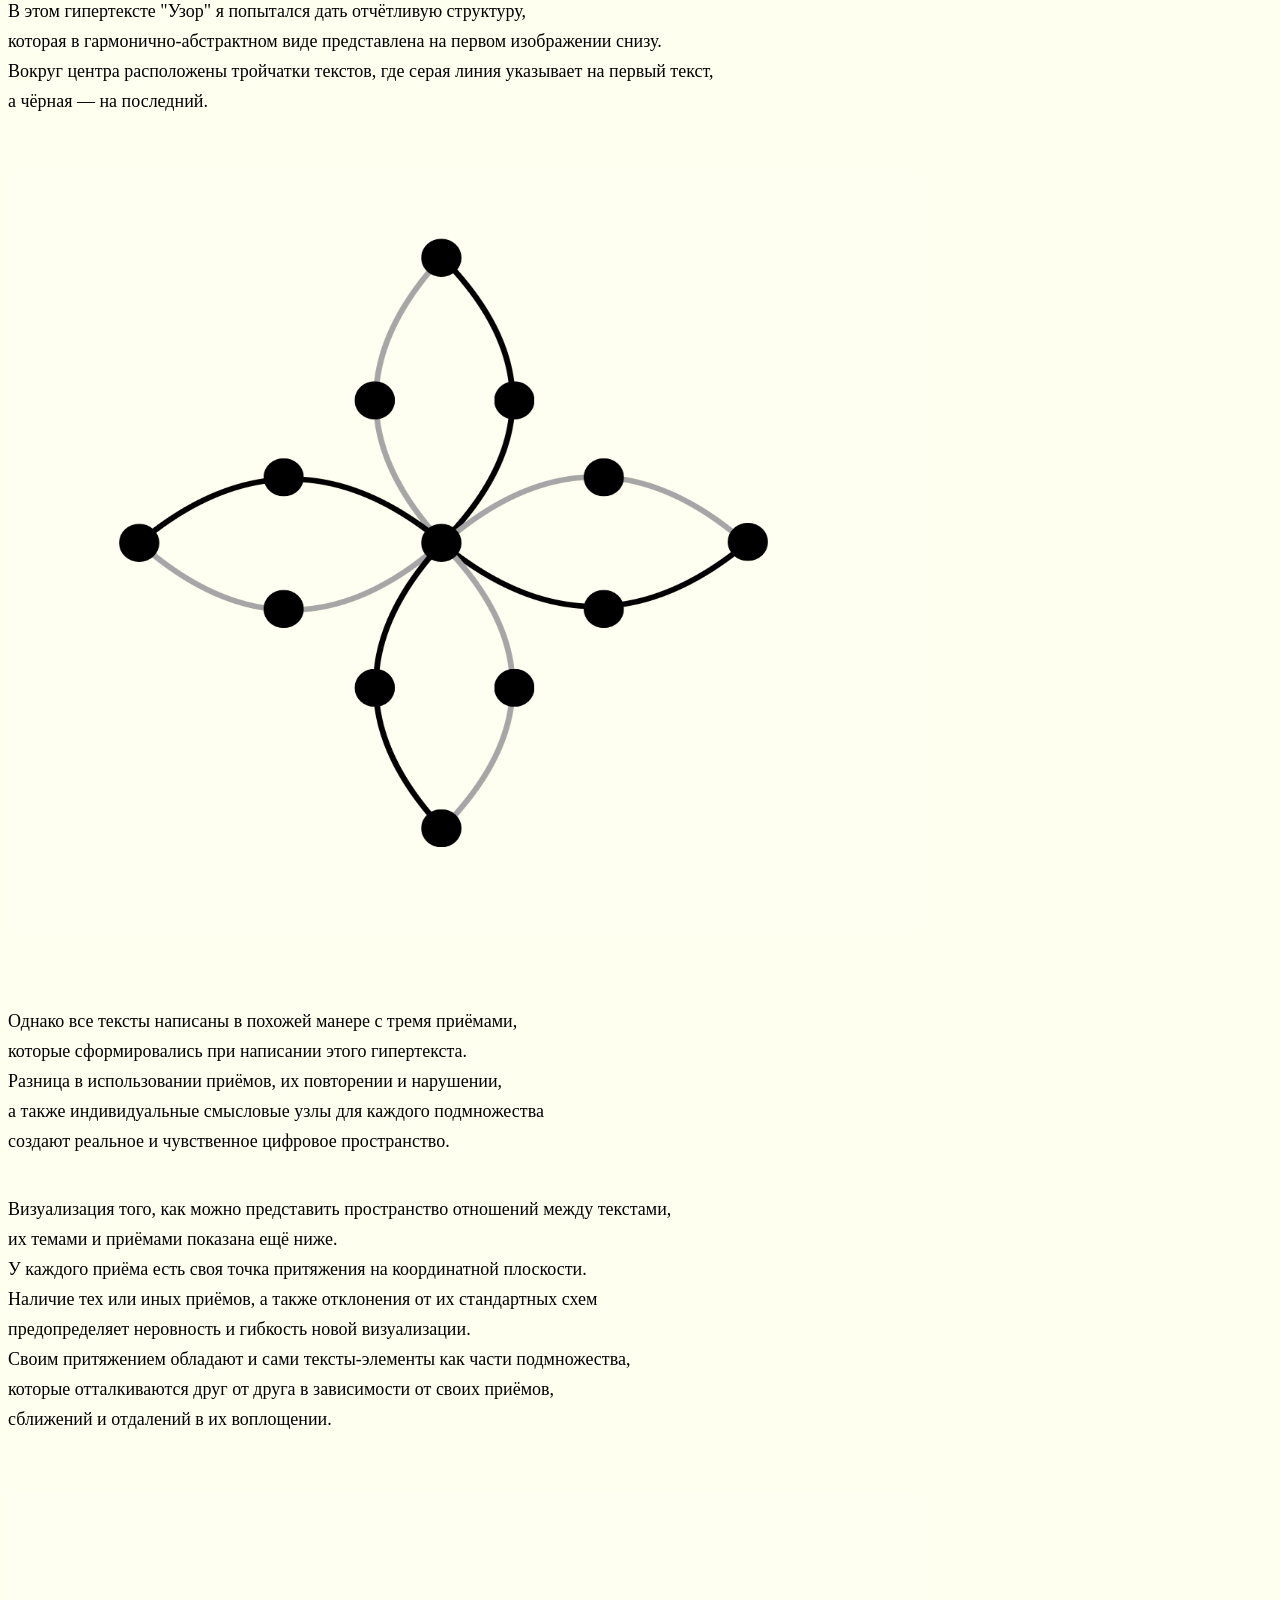
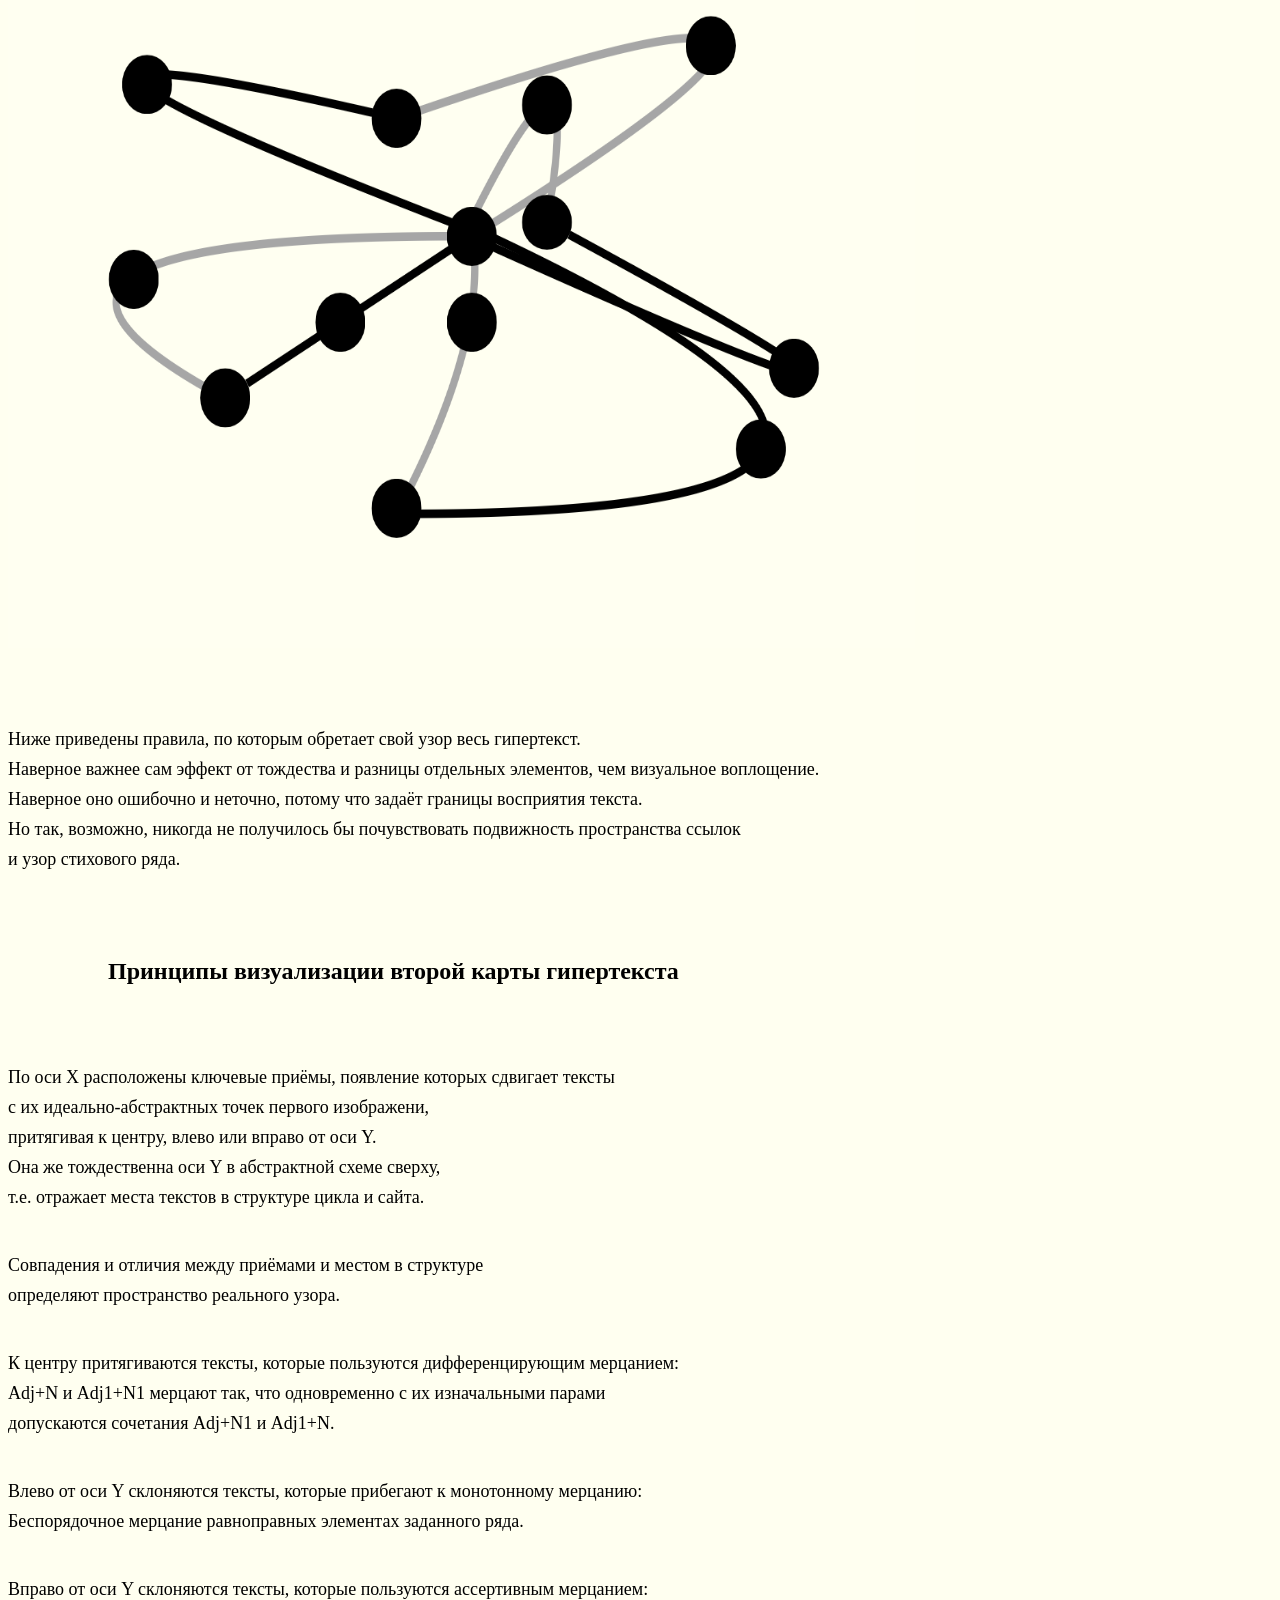
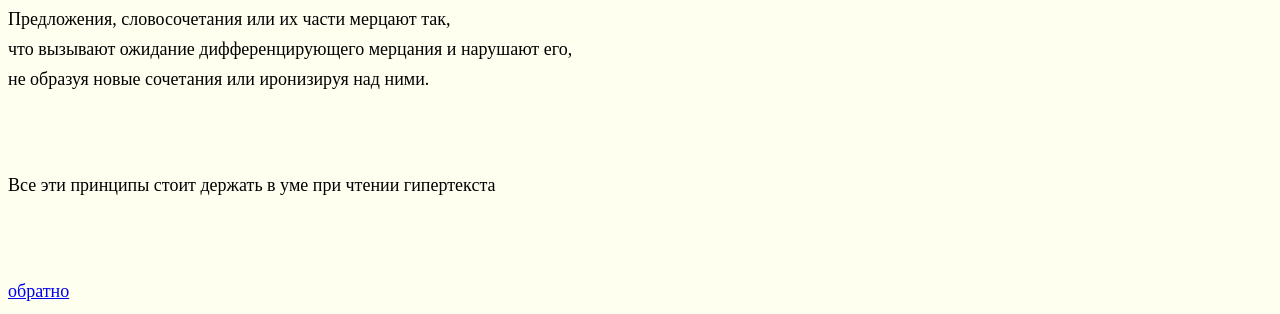
==== commit 26f5b854: "commit" ====
--- a/Description.html
+++ b/Description.html
@@ -10,8 +10,7 @@
         <p style="font-weight: bold; font-size: x-large; text-indent: 100px;">Манифест цифрового пустого пространства</p>
         <p>"Узор", представленный этим сайтом, — это один гипертекст, который уподобляет<br>
         поэтический текст и цикл узору.</p>
-        <p>Ссылка как пустое пространство соединяет, противопоставляет, сравнивает<br> 
-        элементы своей сети.<br>
+        <p>Ссылка как пустое пространство соединяет, противопоставляет, сравнивает элементы своей сети.<br>
         Система обмена ссылок, нейтральная при создании сайта, за счёт "тесноты стихового ряда"<br> 
         и энтропии семантически нагруженных элементов становится частью текста.<br> 
         В свою очередь она начинает действовать на значения языковой системы.</p>
